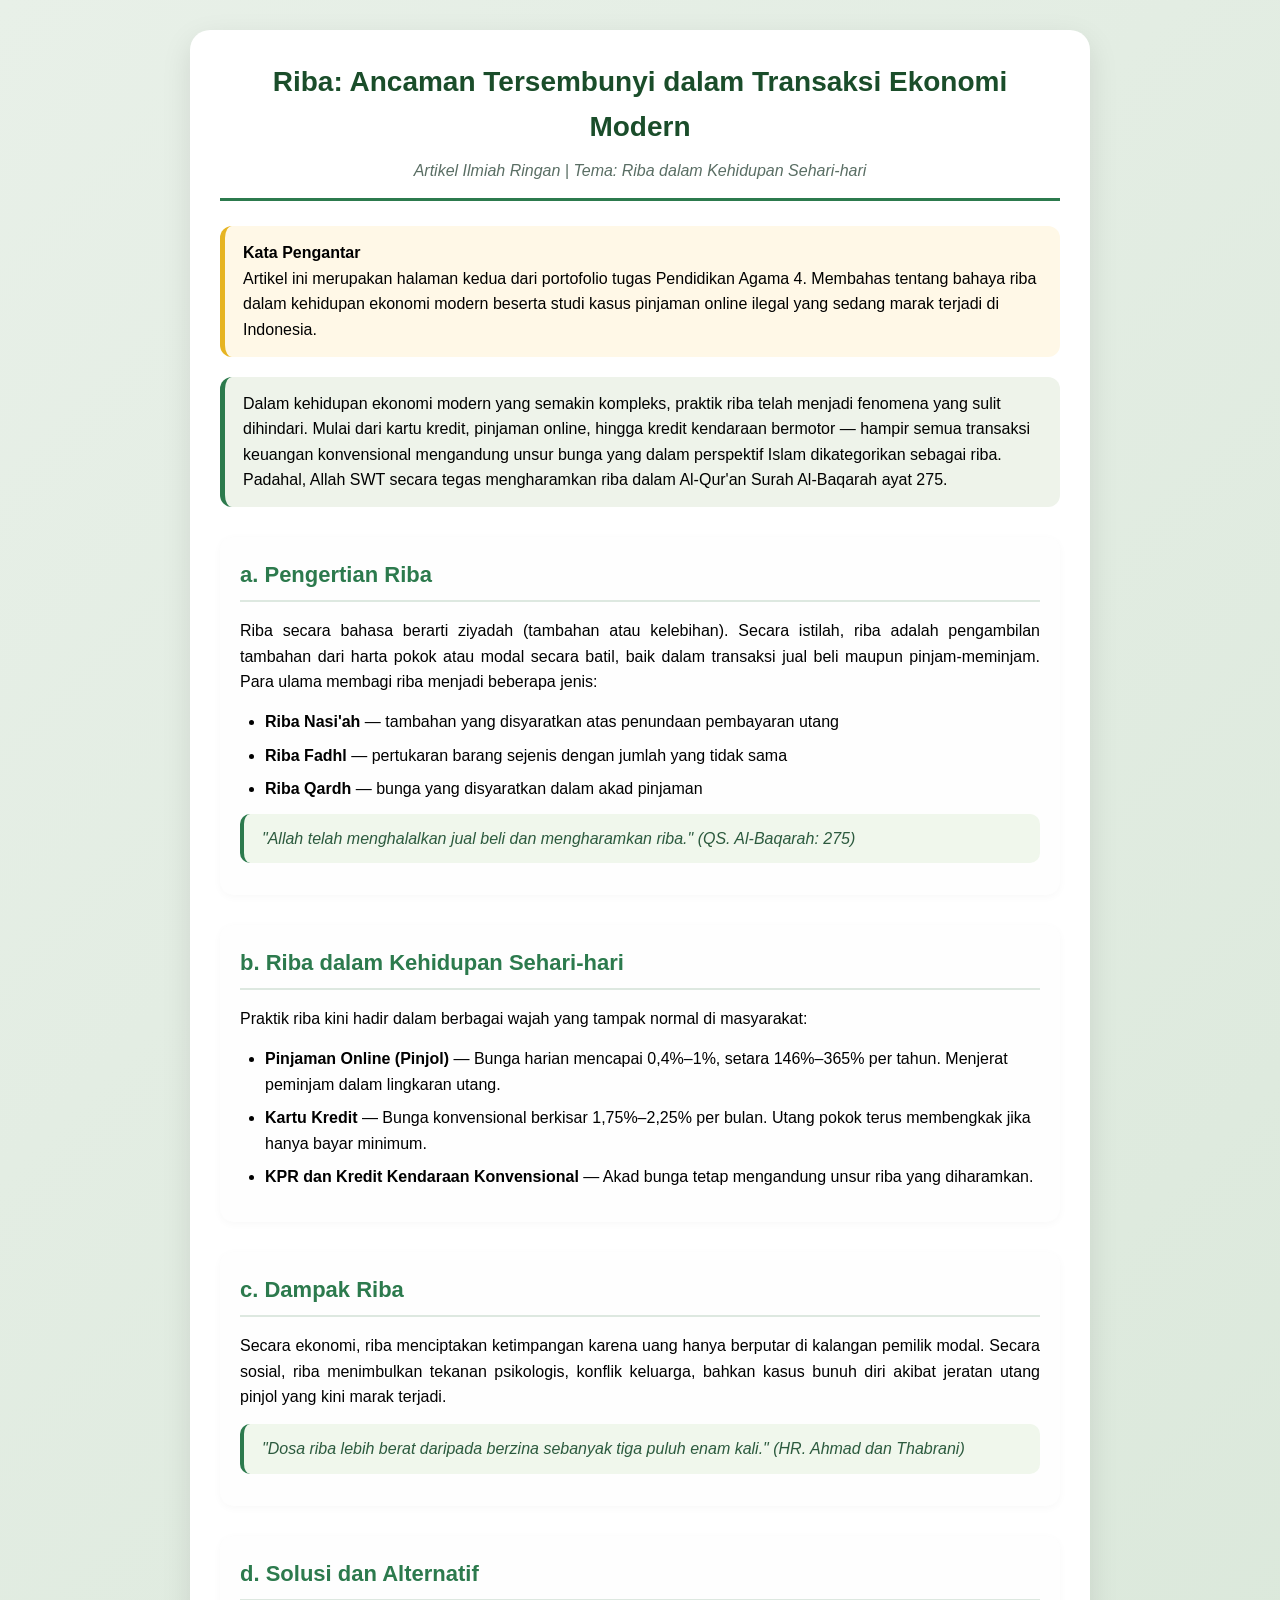
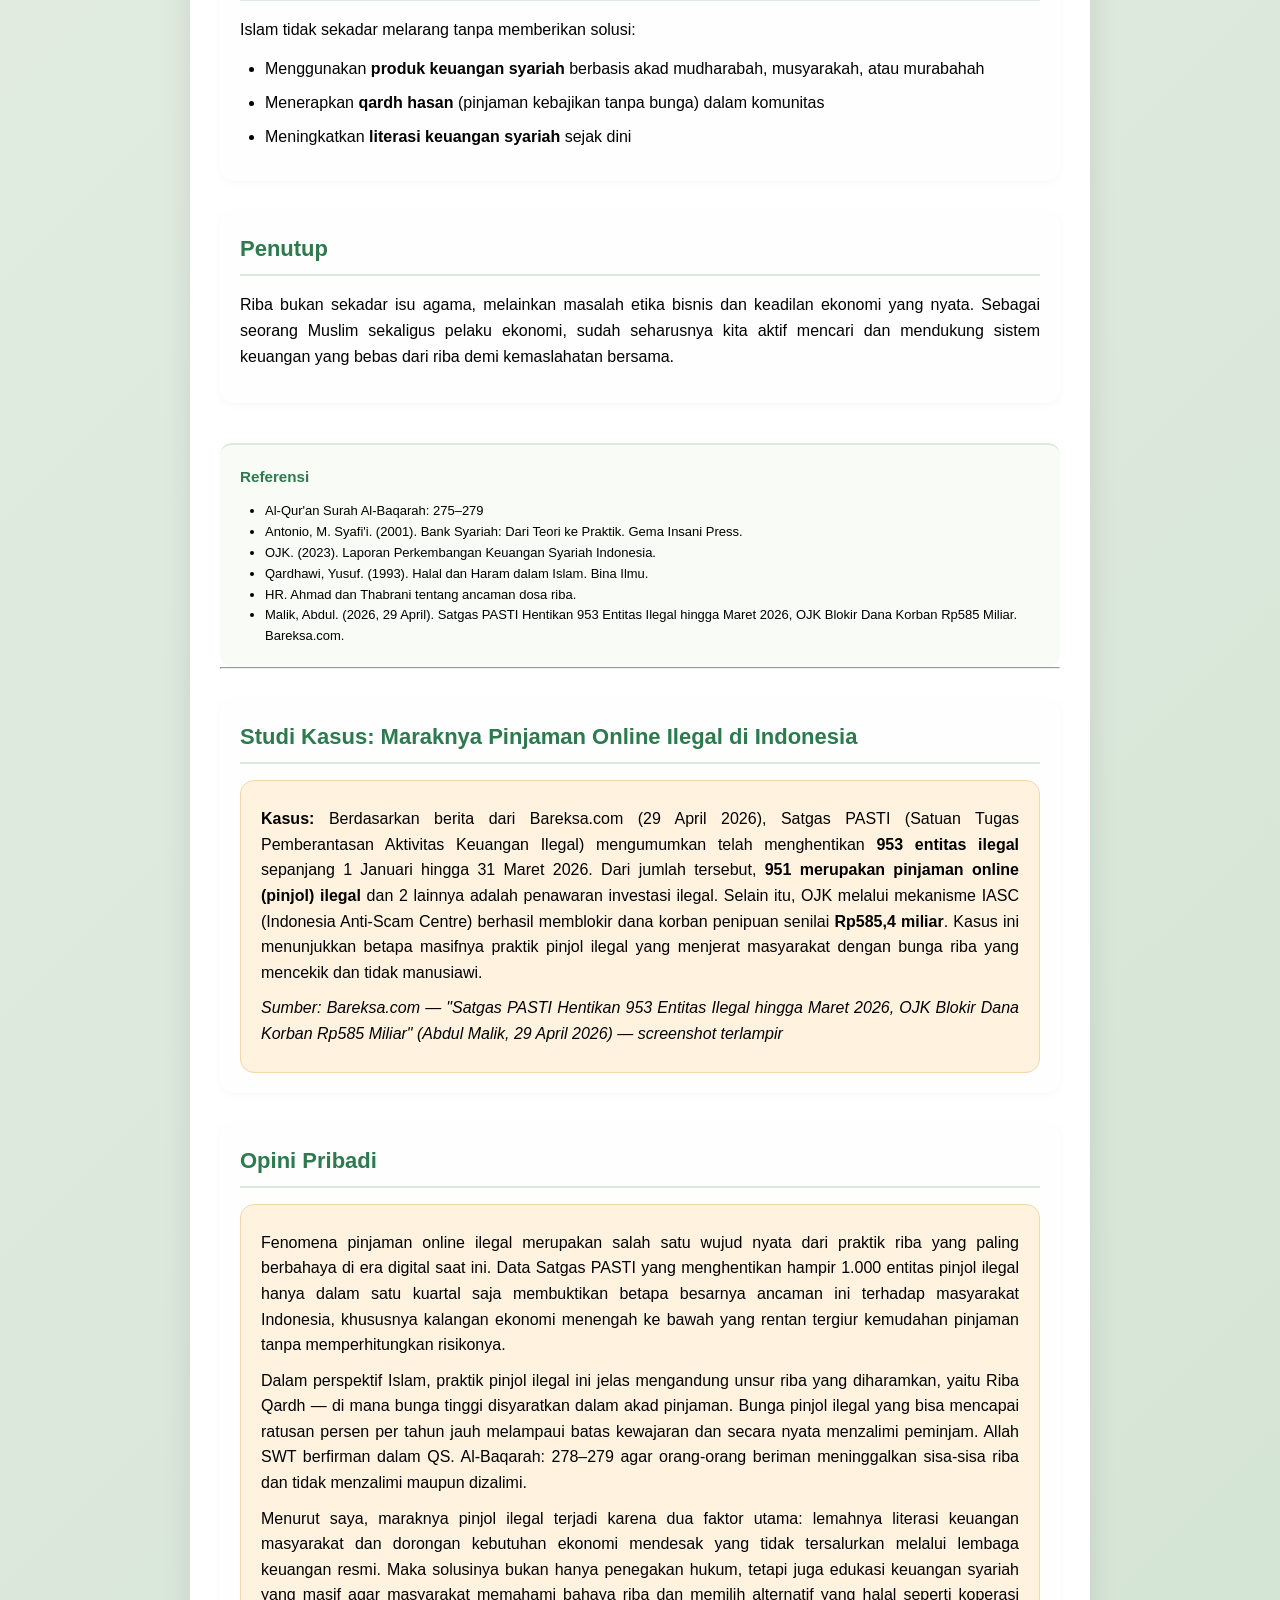
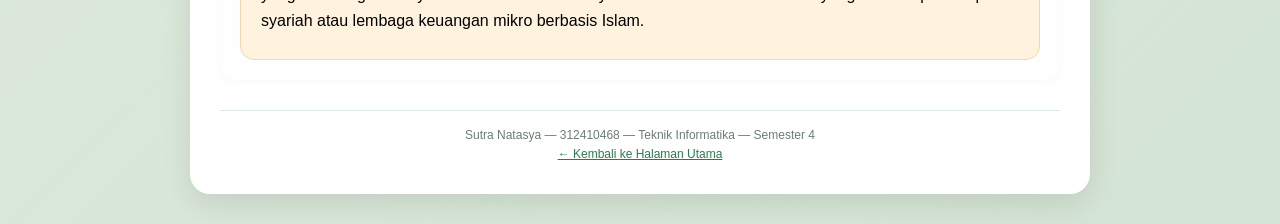
==== riba.html @ 4cab0255 "Update riba.html" ====
<!DOCTYPE html>
<html lang="id">
<head>
  <meta charset="UTF-8" />
  <meta name="viewport" content="width=device-width, initial-scale=1.0">
  <title>Artikel Riba - Sutra Natasya</title>
  <link rel="stylesheet" href="style.css" />
</head>
<body>
  <div class="container">

    <div class="judul">
      <h1>Riba: Ancaman Tersembunyi dalam Transaksi Ekonomi Modern</h1>
      <p>Artikel Ilmiah Ringan | Tema: Riba dalam Kehidupan Sehari-hari</p>
    </div>

    <div class="kata-pengantar">
      <p><strong>Kata Pengantar</strong><br />Artikel ini merupakan halaman kedua dari portofolio tugas Pendidikan Agama 4. Membahas tentang bahaya riba dalam kehidupan ekonomi modern beserta studi kasus pinjaman online ilegal yang sedang marak terjadi di Indonesia.</p>
    </div>

    <div class="pendahuluan">
      <p>Dalam kehidupan ekonomi modern yang semakin kompleks, praktik riba telah menjadi fenomena yang sulit dihindari. Mulai dari kartu kredit, pinjaman online, hingga kredit kendaraan bermotor — hampir semua transaksi keuangan konvensional mengandung unsur bunga yang dalam perspektif Islam dikategorikan sebagai riba. Padahal, Allah SWT secara tegas mengharamkan riba dalam Al-Qur'an Surah Al-Baqarah ayat 275.</p>
    </div>

    <div class="bab">
      <h2>a. Pengertian Riba</h2>
      <p>Riba secara bahasa berarti ziyadah (tambahan atau kelebihan). Secara istilah, riba adalah pengambilan tambahan dari harta pokok atau modal secara batil, baik dalam transaksi jual beli maupun pinjam-meminjam. Para ulama membagi riba menjadi beberapa jenis:</p>
      <ul>
        <li><strong>Riba Nasi'ah</strong> — tambahan yang disyaratkan atas penundaan pembayaran utang</li>
        <li><strong>Riba Fadhl</strong> — pertukaran barang sejenis dengan jumlah yang tidak sama</li>
        <li><strong>Riba Qardh</strong> — bunga yang disyaratkan dalam akad pinjaman</li>
      </ul>
      <div class="ayat">"Allah telah menghalalkan jual beli dan mengharamkan riba." (QS. Al-Baqarah: 275)</div>
    </div>

    <div class="bab">
      <h2>b. Riba dalam Kehidupan Sehari-hari</h2>
      <p>Praktik riba kini hadir dalam berbagai wajah yang tampak normal di masyarakat:</p>
      <ul>
        <li><strong>Pinjaman Online (Pinjol)</strong> — Bunga harian mencapai 0,4%–1%, setara 146%–365% per tahun. Menjerat peminjam dalam lingkaran utang.</li>
        <li><strong>Kartu Kredit</strong> — Bunga konvensional berkisar 1,75%–2,25% per bulan. Utang pokok terus membengkak jika hanya bayar minimum.</li>
        <li><strong>KPR dan Kredit Kendaraan Konvensional</strong> — Akad bunga tetap mengandung unsur riba yang diharamkan.</li>
      </ul>
    </div>

    <div class="bab">
      <h2>c. Dampak Riba</h2>
      <p>Secara ekonomi, riba menciptakan ketimpangan karena uang hanya berputar di kalangan pemilik modal. Secara sosial, riba menimbulkan tekanan psikologis, konflik keluarga, bahkan kasus bunuh diri akibat jeratan utang pinjol yang kini marak terjadi.</p>
      <div class="ayat">"Dosa riba lebih berat daripada berzina sebanyak tiga puluh enam kali." (HR. Ahmad dan Thabrani)</div>
    </div>

    <div class="bab">
      <h2>d. Solusi dan Alternatif</h2>
      <p>Islam tidak sekadar melarang tanpa memberikan solusi:</p>
      <ul>
        <li>Menggunakan <strong>produk keuangan syariah</strong> berbasis akad mudharabah, musyarakah, atau murabahah</li>
        <li>Menerapkan <strong>qardh hasan</strong> (pinjaman kebajikan tanpa bunga) dalam komunitas</li>
        <li>Meningkatkan <strong>literasi keuangan syariah</strong> sejak dini</li>
      </ul>
    </div>

    <div class="bab">
      <h2>Penutup</h2>
      <p>Riba bukan sekadar isu agama, melainkan masalah etika bisnis dan keadilan ekonomi yang nyata. Sebagai seorang Muslim sekaligus pelaku ekonomi, sudah seharusnya kita aktif mencari dan mendukung sistem keuangan yang bebas dari riba demi kemaslahatan bersama.</p>
    </div>

    <div class="daftar-pustaka">
      <h3>Referensi</h3>
      <ul>
        <li>Al-Qur'an Surah Al-Baqarah: 275–279</li>
        <li>Antonio, M. Syafi'i. (2001). Bank Syariah: Dari Teori ke Praktik. Gema Insani Press.</li>
        <li>OJK. (2023). Laporan Perkembangan Keuangan Syariah Indonesia.</li>
        <li>Qardhawi, Yusuf. (1993). Halal dan Haram dalam Islam. Bina Ilmu.</li>
        <li>HR. Ahmad dan Thabrani tentang ancaman dosa riba.</li>
        <li>Malik, Abdul. (2026, 29 April). Satgas PASTI Hentikan 953 Entitas Ilegal hingga Maret 2026, OJK Blokir Dana Korban Rp585 Miliar. Bareksa.com.</li>
      </ul>
    </div>

    <hr>

    <div class="bab">
      <h2>Studi Kasus: Maraknya Pinjaman Online Ilegal di Indonesia</h2>
      <div class="pengalaman">
        <p><strong>Kasus:</strong> Berdasarkan berita dari Bareksa.com (29 April 2026), Satgas PASTI (Satuan Tugas Pemberantasan Aktivitas Keuangan Ilegal) mengumumkan telah menghentikan <strong>953 entitas ilegal</strong> sepanjang 1 Januari hingga 31 Maret 2026. Dari jumlah tersebut, <strong>951 merupakan pinjaman online (pinjol) ilegal</strong> dan 2 lainnya adalah penawaran investasi ilegal. Selain itu, OJK melalui mekanisme IASC (Indonesia Anti-Scam Centre) berhasil memblokir dana korban penipuan senilai <strong>Rp585,4 miliar</strong>. Kasus ini menunjukkan betapa masifnya praktik pinjol ilegal yang menjerat masyarakat dengan bunga riba yang mencekik dan tidak manusiawi.</p>
        <p><em>Sumber: Bareksa.com — "Satgas PASTI Hentikan 953 Entitas Ilegal hingga Maret 2026, OJK Blokir Dana Korban Rp585 Miliar" (Abdul Malik, 29 April 2026) — screenshot terlampir</em></p>
      </div>
    </div>

    <div class="bab">
      <h2>Opini Pribadi</h2>
      <div class="pengalaman">
        <p>Fenomena pinjaman online ilegal merupakan salah satu wujud nyata dari praktik riba yang paling berbahaya di era digital saat ini. Data Satgas PASTI yang menghentikan hampir 1.000 entitas pinjol ilegal hanya dalam satu kuartal saja membuktikan betapa besarnya ancaman ini terhadap masyarakat Indonesia, khususnya kalangan ekonomi menengah ke bawah yang rentan tergiur kemudahan pinjaman tanpa memperhitungkan risikonya.</p>
        <p>Dalam perspektif Islam, praktik pinjol ilegal ini jelas mengandung unsur riba yang diharamkan, yaitu Riba Qardh — di mana bunga tinggi disyaratkan dalam akad pinjaman. Bunga pinjol ilegal yang bisa mencapai ratusan persen per tahun jauh melampaui batas kewajaran dan secara nyata menzalimi peminjam. Allah SWT berfirman dalam QS. Al-Baqarah: 278–279 agar orang-orang beriman meninggalkan sisa-sisa riba dan tidak menzalimi maupun dizalimi.</p>
        <p>Menurut saya, maraknya pinjol ilegal terjadi karena dua faktor utama: lemahnya literasi keuangan masyarakat dan dorongan kebutuhan ekonomi mendesak yang tidak tersalurkan melalui lembaga keuangan resmi. Maka solusinya bukan hanya penegakan hukum, tetapi juga edukasi keuangan syariah yang masif agar masyarakat memahami bahaya riba dan memilih alternatif yang halal seperti koperasi syariah atau lembaga keuangan mikro berbasis Islam.</p>
      </div>
    </div>

    <div class="footer">
      <p>Sutra Natasya — 312410468 — Teknik Informatika — Semester 4</p>
      <p><a href="index.html" style="color:#2c7a4d;">← Kembali ke Halaman Utama</a></p>
    </div>

  </div>
</body>
</html>
---- style.css ----
* {
  margin: 0;
  padding: 0;
  box-sizing: border-box;
}

body {
  font-family: 'Segoe UI', Tahoma, Geneva, Verdana, sans-serif;
  background: linear-gradient(135deg, #e8f0e8 0%, #d4e4d4 100%);
  padding: 30px 20px;
  line-height: 1.6;
}

.container {
  max-width: 900px;
  margin: auto;
  background: white;
  padding: 30px;
  border-radius: 20px;
  box-shadow: 0 10px 30px rgba(0, 0, 0, 0.1);
}

.header {
  display: flex;
  align-items: center;
  gap: 25px;
  background: linear-gradient(135deg, #2c7a4d 0%, #1a4d2a 100%);
  padding: 20px;
  border-radius: 16px;
  margin-bottom: 30px;
  color: white;
}

.foto-area img {
  width: 100px;
  height: 100px;
  object-fit: cover;
  border-radius: 50%;
  border: 3px solid white;
  box-shadow: 0 4px 10px rgba(0, 0, 0, 0.2);
}

.biodata-area h2 {
  color: white;
  font-size: 1.6rem;
  margin-bottom: 8px;
}

.biodata-area p {
  color: #d4ecd4;
  margin: 5px 0;
}

.judul {
  text-align: center;
  margin-bottom: 25px;
  padding-bottom: 15px;
  border-bottom: 3px solid #2c7a4d;
}

.judul h1 {
  color: #1a4d2a;
  font-size: 28px;
  margin-bottom: 8px;
}

.judul p {
  color: #5a6e64;
  font-style: italic;
}

.kata-pengantar {
  background: #fff8e7;
  padding: 14px 18px;
  border-radius: 12px;
  margin-bottom: 20px;
  border-left: 5px solid #e6b422;
}

.pendahuluan {
  background: #eef3ea;
  padding: 14px 18px;
  border-radius: 12px;
  margin-bottom: 25px;
  border-left: 5px solid #2c7a4d;
}

.bab {
  margin-top: 30px;
  background: #fefefe;
  padding: 20px;
  border-radius: 14px;
  box-shadow: 0 2px 8px rgba(0, 0, 0, 0.03);
  transition: transform 0.2s;
}

.bab:hover {
  transform: translateX(5px);
}

.bab h2 {
  color: #2c7a4d;
  border-bottom: 2px solid #dde8e0;
  padding-bottom: 8px;
  margin-bottom: 16px;
  font-size: 22px;
}

.bab p {
  margin: 14px 0;
  text-align: justify;
}

.bab ul {
  margin-left: 25px;
  margin-bottom: 12px;
}

.bab li {
  margin: 8px 0;
}

.ayat {
  background: #f0f7ec;
  padding: 12px 18px;
  border-radius: 10px;
  margin: 12px 0;
  font-style: italic;
  color: #2c5a3e;
  border-left: 4px solid #2c7a4d;
}

.pengalaman {
  background: #fff3e0;
  padding: 15px 20px;
  border-radius: 14px;
  margin-top: 16px;
  border: 1px solid #f0d8a8;
}

.pengalaman p {
  margin: 10px 0;
}

.daftar-pustaka {
  margin-top: 40px;
  padding-top: 20px;
  border-top: 2px solid #dde8e0;
  font-size: 13px;
  background: #f9fbf7;
  padding: 20px;
  border-radius: 12px;
}

.daftar-pustaka h3 {
  color: #2c7a4d;
  margin-bottom: 12px;
}

.daftar-pustaka ul {
  margin-left: 25px;
}

.footer {
  text-align: center;
  margin-top: 30px;
  padding-top: 15px;
  border-top: 1px solid #e0e8e4;
  font-size: 12px;
  color: #6a7e74;
}

@media (max-width: 600px) {
  .container {
    padding: 18px;
  }
  .header {
    flex-direction: column;
    text-align: center;
  }
  .judul h1 {
    font-size: 22px;
  }
  .bab h2 {
    font-size: 18px;
  }
}
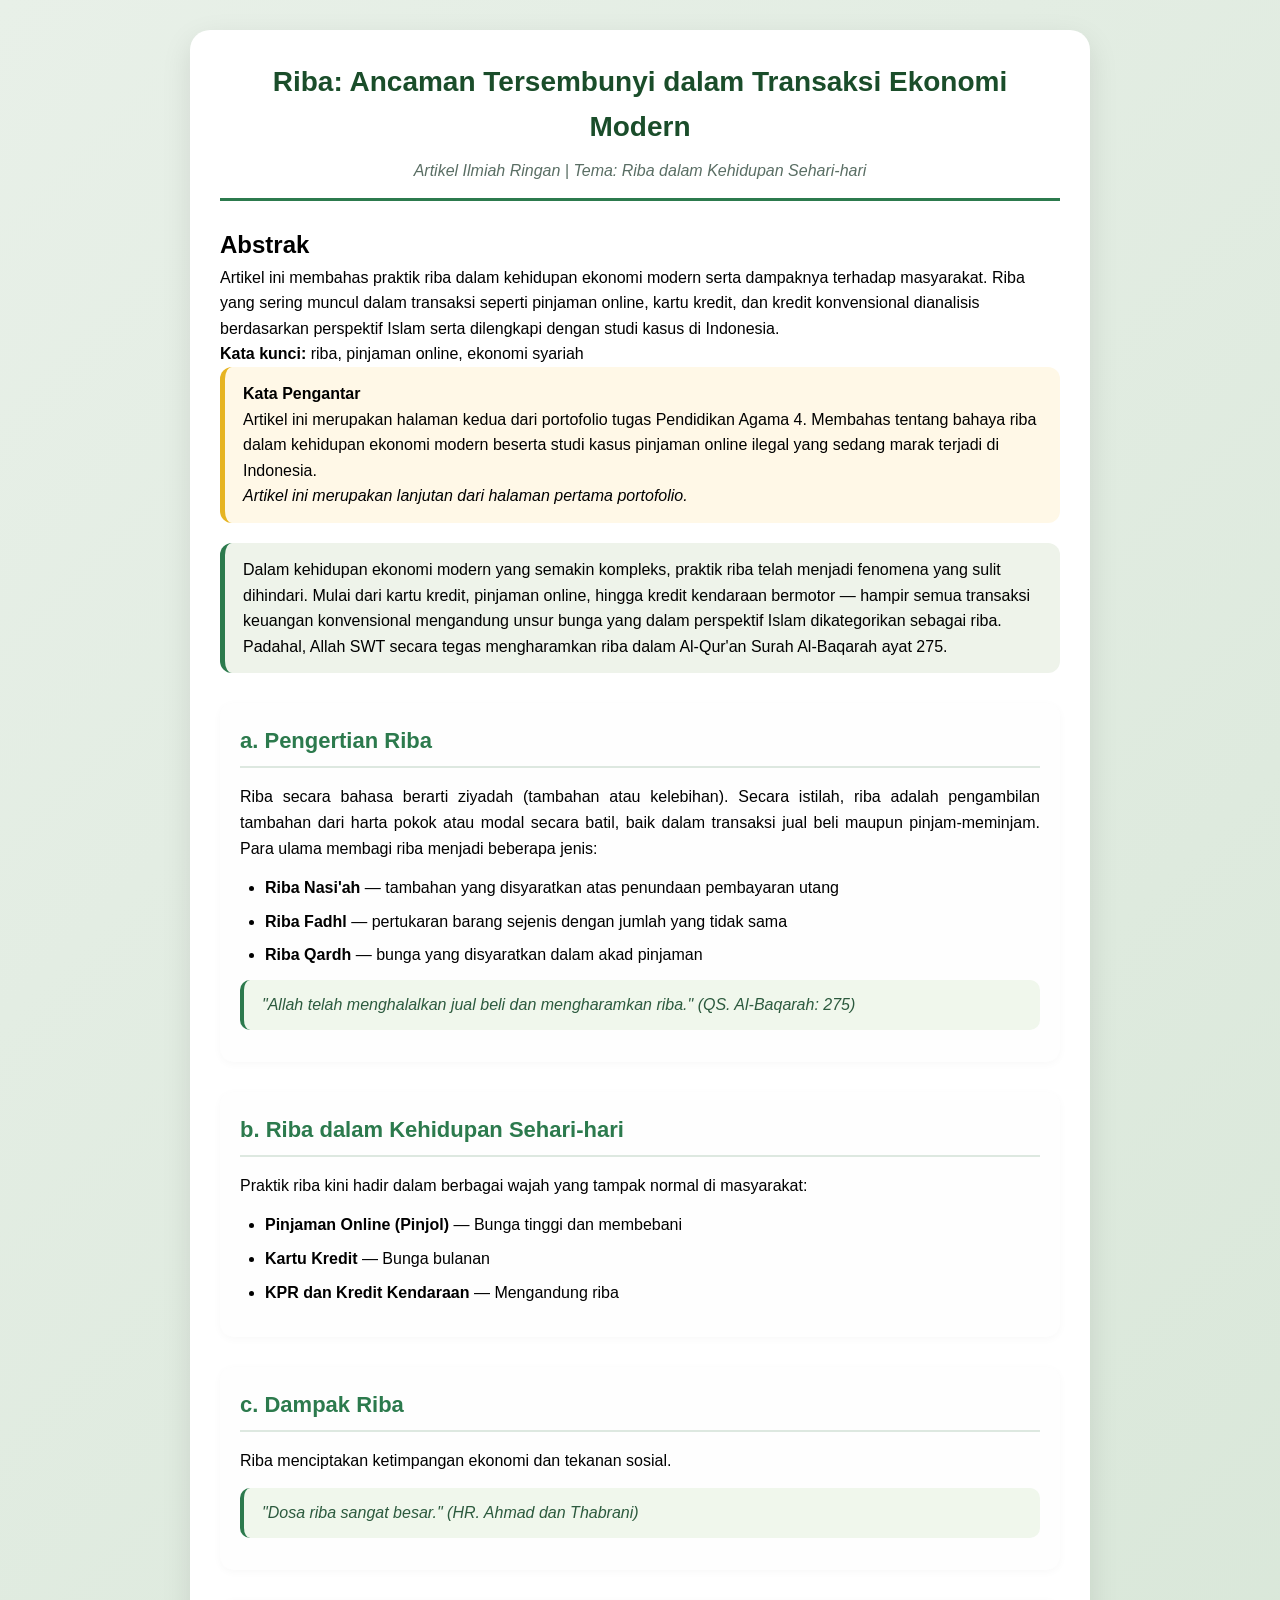
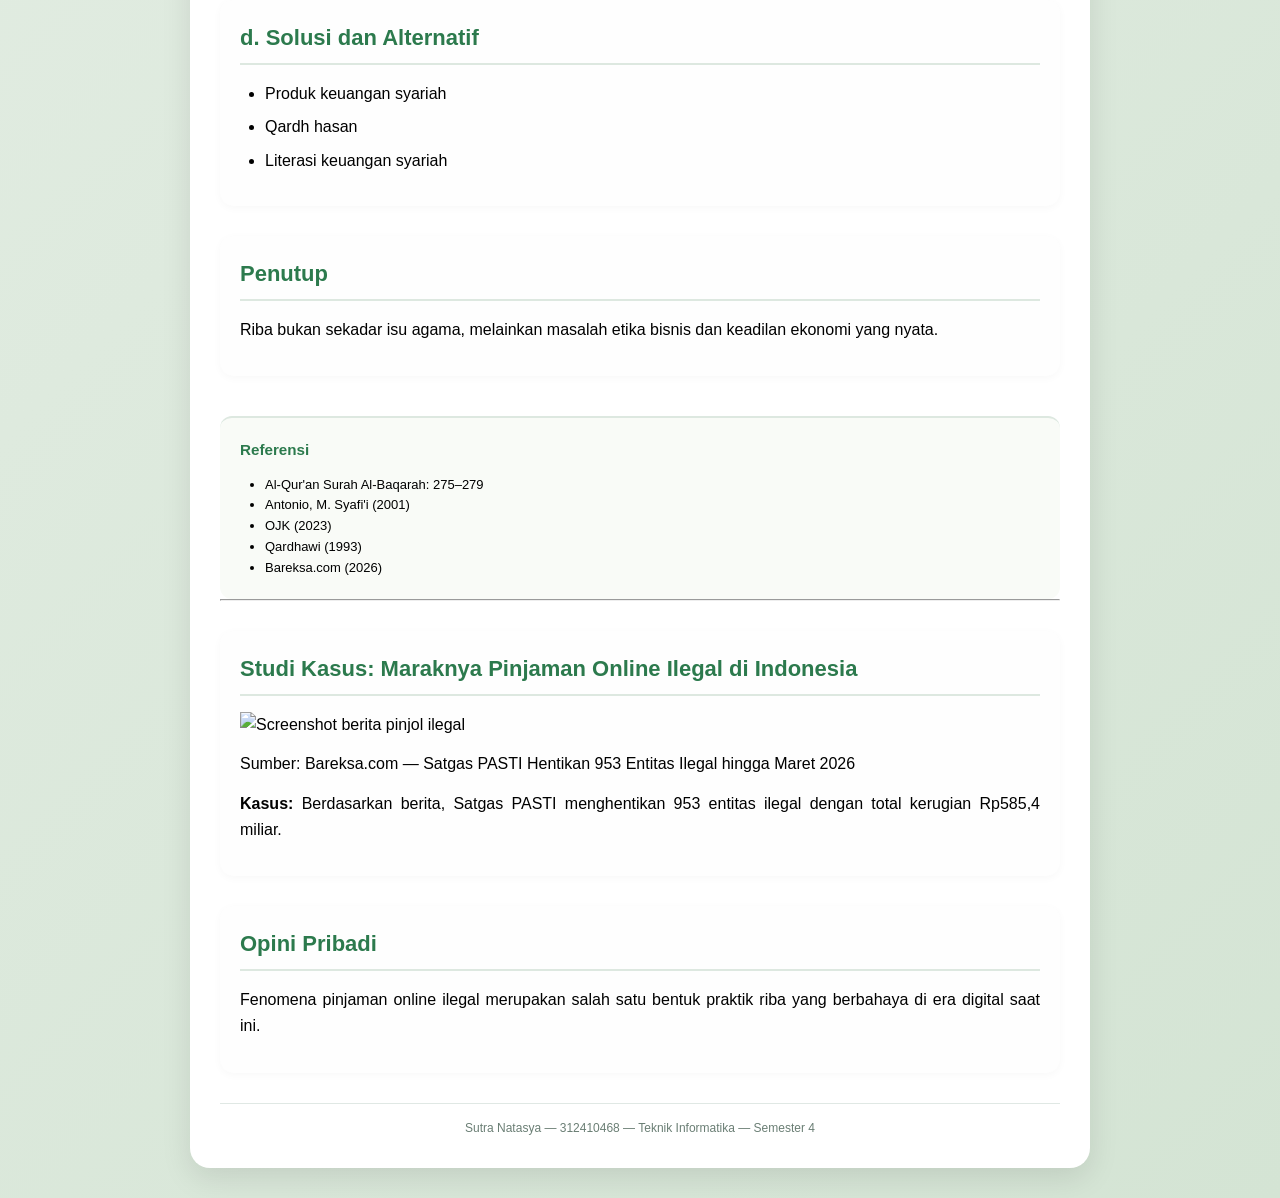
==== commit 9c144d57: "Update riba.html" ====
--- a/riba.html
+++ b/riba.html
@@ -6,22 +6,40 @@
   <title>Artikel Riba - Sutra Natasya</title>
   <link rel="stylesheet" href="style.css" />
 </head>
+
 <body>
   <div class="container">
 
+    <!-- JUDUL -->
     <div class="judul">
       <h1>Riba: Ancaman Tersembunyi dalam Transaksi Ekonomi Modern</h1>
       <p>Artikel Ilmiah Ringan | Tema: Riba dalam Kehidupan Sehari-hari</p>
     </div>
 
-    <div class="kata-pengantar">
-      <p><strong>Kata Pengantar</strong><br />Artikel ini merupakan halaman kedua dari portofolio tugas Pendidikan Agama 4. Membahas tentang bahaya riba dalam kehidupan ekonomi modern beserta studi kasus pinjaman online ilegal yang sedang marak terjadi di Indonesia.</p>
+    <!-- ABSTRAK -->
+    <div class="abstrak">
+      <h2>Abstrak</h2>
+      <p>
+        Artikel ini membahas praktik riba dalam kehidupan ekonomi modern serta dampaknya terhadap masyarakat. 
+        Riba yang sering muncul dalam transaksi seperti pinjaman online, kartu kredit, dan kredit konvensional 
+        dianalisis berdasarkan perspektif Islam serta dilengkapi dengan studi kasus di Indonesia.
+      </p>
+      <p><strong>Kata kunci:</strong> riba, pinjaman online, ekonomi syariah</p>
     </div>
 
+    <!-- KATA PENGANTAR -->
+    <div class="kata-pengantar">
+      <p><strong>Kata Pengantar</strong><br />
+      Artikel ini merupakan halaman kedua dari portofolio tugas Pendidikan Agama 4. Membahas tentang bahaya riba dalam kehidupan ekonomi modern beserta studi kasus pinjaman online ilegal yang sedang marak terjadi di Indonesia.</p>
+      <p><em>Artikel ini merupakan lanjutan dari halaman pertama portofolio.</em></p>
+    </div>
+
+    <!-- PENDAHULUAN -->
     <div class="pendahuluan">
       <p>Dalam kehidupan ekonomi modern yang semakin kompleks, praktik riba telah menjadi fenomena yang sulit dihindari. Mulai dari kartu kredit, pinjaman online, hingga kredit kendaraan bermotor — hampir semua transaksi keuangan konvensional mengandung unsur bunga yang dalam perspektif Islam dikategorikan sebagai riba. Padahal, Allah SWT secara tegas mengharamkan riba dalam Al-Qur'an Surah Al-Baqarah ayat 275.</p>
     </div>
 
+    <!-- BAB -->
     <div class="bab">
       <h2>a. Pengertian Riba</h2>
       <p>Riba secara bahasa berarti ziyadah (tambahan atau kelebihan). Secara istilah, riba adalah pengambilan tambahan dari harta pokok atau modal secara batil, baik dalam transaksi jual beli maupun pinjam-meminjam. Para ulama membagi riba menjadi beberapa jenis:</p>
@@ -37,67 +55,71 @@
       <h2>b. Riba dalam Kehidupan Sehari-hari</h2>
       <p>Praktik riba kini hadir dalam berbagai wajah yang tampak normal di masyarakat:</p>
       <ul>
-        <li><strong>Pinjaman Online (Pinjol)</strong> — Bunga harian mencapai 0,4%–1%, setara 146%–365% per tahun. Menjerat peminjam dalam lingkaran utang.</li>
-        <li><strong>Kartu Kredit</strong> — Bunga konvensional berkisar 1,75%–2,25% per bulan. Utang pokok terus membengkak jika hanya bayar minimum.</li>
-        <li><strong>KPR dan Kredit Kendaraan Konvensional</strong> — Akad bunga tetap mengandung unsur riba yang diharamkan.</li>
+        <li><strong>Pinjaman Online (Pinjol)</strong> — Bunga tinggi dan membebani</li>
+        <li><strong>Kartu Kredit</strong> — Bunga bulanan</li>
+        <li><strong>KPR dan Kredit Kendaraan</strong> — Mengandung riba</li>
       </ul>
     </div>
 
     <div class="bab">
       <h2>c. Dampak Riba</h2>
-      <p>Secara ekonomi, riba menciptakan ketimpangan karena uang hanya berputar di kalangan pemilik modal. Secara sosial, riba menimbulkan tekanan psikologis, konflik keluarga, bahkan kasus bunuh diri akibat jeratan utang pinjol yang kini marak terjadi.</p>
-      <div class="ayat">"Dosa riba lebih berat daripada berzina sebanyak tiga puluh enam kali." (HR. Ahmad dan Thabrani)</div>
+      <p>Riba menciptakan ketimpangan ekonomi dan tekanan sosial.</p>
+      <div class="ayat">"Dosa riba sangat besar." (HR. Ahmad dan Thabrani)</div>
     </div>
 
     <div class="bab">
       <h2>d. Solusi dan Alternatif</h2>
-      <p>Islam tidak sekadar melarang tanpa memberikan solusi:</p>
       <ul>
-        <li>Menggunakan <strong>produk keuangan syariah</strong> berbasis akad mudharabah, musyarakah, atau murabahah</li>
-        <li>Menerapkan <strong>qardh hasan</strong> (pinjaman kebajikan tanpa bunga) dalam komunitas</li>
-        <li>Meningkatkan <strong>literasi keuangan syariah</strong> sejak dini</li>
+        <li>Produk keuangan syariah</li>
+        <li>Qardh hasan</li>
+        <li>Literasi keuangan syariah</li>
       </ul>
     </div>
 
+    <!-- PENUTUP -->
     <div class="bab">
       <h2>Penutup</h2>
-      <p>Riba bukan sekadar isu agama, melainkan masalah etika bisnis dan keadilan ekonomi yang nyata. Sebagai seorang Muslim sekaligus pelaku ekonomi, sudah seharusnya kita aktif mencari dan mendukung sistem keuangan yang bebas dari riba demi kemaslahatan bersama.</p>
+      <p>Riba bukan sekadar isu agama, melainkan masalah etika bisnis dan keadilan ekonomi yang nyata.</p>
     </div>
 
+    <!-- REFERENSI -->
     <div class="daftar-pustaka">
       <h3>Referensi</h3>
       <ul>
         <li>Al-Qur'an Surah Al-Baqarah: 275–279</li>
-        <li>Antonio, M. Syafi'i. (2001). Bank Syariah: Dari Teori ke Praktik. Gema Insani Press.</li>
-        <li>OJK. (2023). Laporan Perkembangan Keuangan Syariah Indonesia.</li>
-        <li>Qardhawi, Yusuf. (1993). Halal dan Haram dalam Islam. Bina Ilmu.</li>
-        <li>HR. Ahmad dan Thabrani tentang ancaman dosa riba.</li>
-        <li>Malik, Abdul. (2026, 29 April). Satgas PASTI Hentikan 953 Entitas Ilegal hingga Maret 2026, OJK Blokir Dana Korban Rp585 Miliar. Bareksa.com.</li>
+        <li>Antonio, M. Syafi'i (2001)</li>
+        <li>OJK (2023)</li>
+        <li>Qardhawi (1993)</li>
+        <li>Bareksa.com (2026)</li>
       </ul>
     </div>
 
     <hr>
 
+    <!-- STUDI KASUS -->
     <div class="bab">
       <h2>Studi Kasus: Maraknya Pinjaman Online Ilegal di Indonesia</h2>
-      <div class="pengalaman">
-        <p><strong>Kasus:</strong> Berdasarkan berita dari Bareksa.com (29 April 2026), Satgas PASTI (Satuan Tugas Pemberantasan Aktivitas Keuangan Ilegal) mengumumkan telah menghentikan <strong>953 entitas ilegal</strong> sepanjang 1 Januari hingga 31 Maret 2026. Dari jumlah tersebut, <strong>951 merupakan pinjaman online (pinjol) ilegal</strong> dan 2 lainnya adalah penawaran investasi ilegal. Selain itu, OJK melalui mekanisme IASC (Indonesia Anti-Scam Centre) berhasil memblokir dana korban penipuan senilai <strong>Rp585,4 miliar</strong>. Kasus ini menunjukkan betapa masifnya praktik pinjol ilegal yang menjerat masyarakat dengan bunga riba yang mencekik dan tidak manusiawi.</p>
-        <p><em>Sumber: Bareksa.com — "Satgas PASTI Hentikan 953 Entitas Ilegal hingga Maret 2026, OJK Blokir Dana Korban Rp585 Miliar" (Abdul Malik, 29 April 2026) — screenshot terlampir</em></p>
+
+      <!-- GAMBAR SCREENSHOT -->
+      <div class="gambar">
+        <img src="img/pinjol.png" alt="Screenshot berita pinjol ilegal">
+        <p class="caption">
+          Sumber: Bareksa.com — Satgas PASTI Hentikan 953 Entitas Ilegal hingga Maret 2026
+        </p>
       </div>
+
+      <p><strong>Kasus:</strong> Berdasarkan berita, Satgas PASTI menghentikan 953 entitas ilegal dengan total kerugian Rp585,4 miliar.</p>
     </div>
 
+    <!-- OPINI -->
     <div class="bab">
       <h2>Opini Pribadi</h2>
-      <div class="pengalaman">
-        <p>Fenomena pinjaman online ilegal merupakan salah satu wujud nyata dari praktik riba yang paling berbahaya di era digital saat ini. Data Satgas PASTI yang menghentikan hampir 1.000 entitas pinjol ilegal hanya dalam satu kuartal saja membuktikan betapa besarnya ancaman ini terhadap masyarakat Indonesia, khususnya kalangan ekonomi menengah ke bawah yang rentan tergiur kemudahan pinjaman tanpa memperhitungkan risikonya.</p>
-        <p>Dalam perspektif Islam, praktik pinjol ilegal ini jelas mengandung unsur riba yang diharamkan, yaitu Riba Qardh — di mana bunga tinggi disyaratkan dalam akad pinjaman. Bunga pinjol ilegal yang bisa mencapai ratusan persen per tahun jauh melampaui batas kewajaran dan secara nyata menzalimi peminjam. Allah SWT berfirman dalam QS. Al-Baqarah: 278–279 agar orang-orang beriman meninggalkan sisa-sisa riba dan tidak menzalimi maupun dizalimi.</p>
-        <p>Menurut saya, maraknya pinjol ilegal terjadi karena dua faktor utama: lemahnya literasi keuangan masyarakat dan dorongan kebutuhan ekonomi mendesak yang tidak tersalurkan melalui lembaga keuangan resmi. Maka solusinya bukan hanya penegakan hukum, tetapi juga edukasi keuangan syariah yang masif agar masyarakat memahami bahaya riba dan memilih alternatif yang halal seperti koperasi syariah atau lembaga keuangan mikro berbasis Islam.</p>
-      </div>
+      <p>Fenomena pinjaman online ilegal merupakan salah satu bentuk praktik riba yang berbahaya di era digital saat ini.</p>
     </div>
 
+    <!-- FOOTER -->
     <div class="footer">
       <p>Sutra Natasya — 312410468 — Teknik Informatika — Semester 4</p>
-      <p><a href="index.html" style="color:#2c7a4d;">← Kembali ke Halaman Utama</a></p>
     </div>
 
   </div>
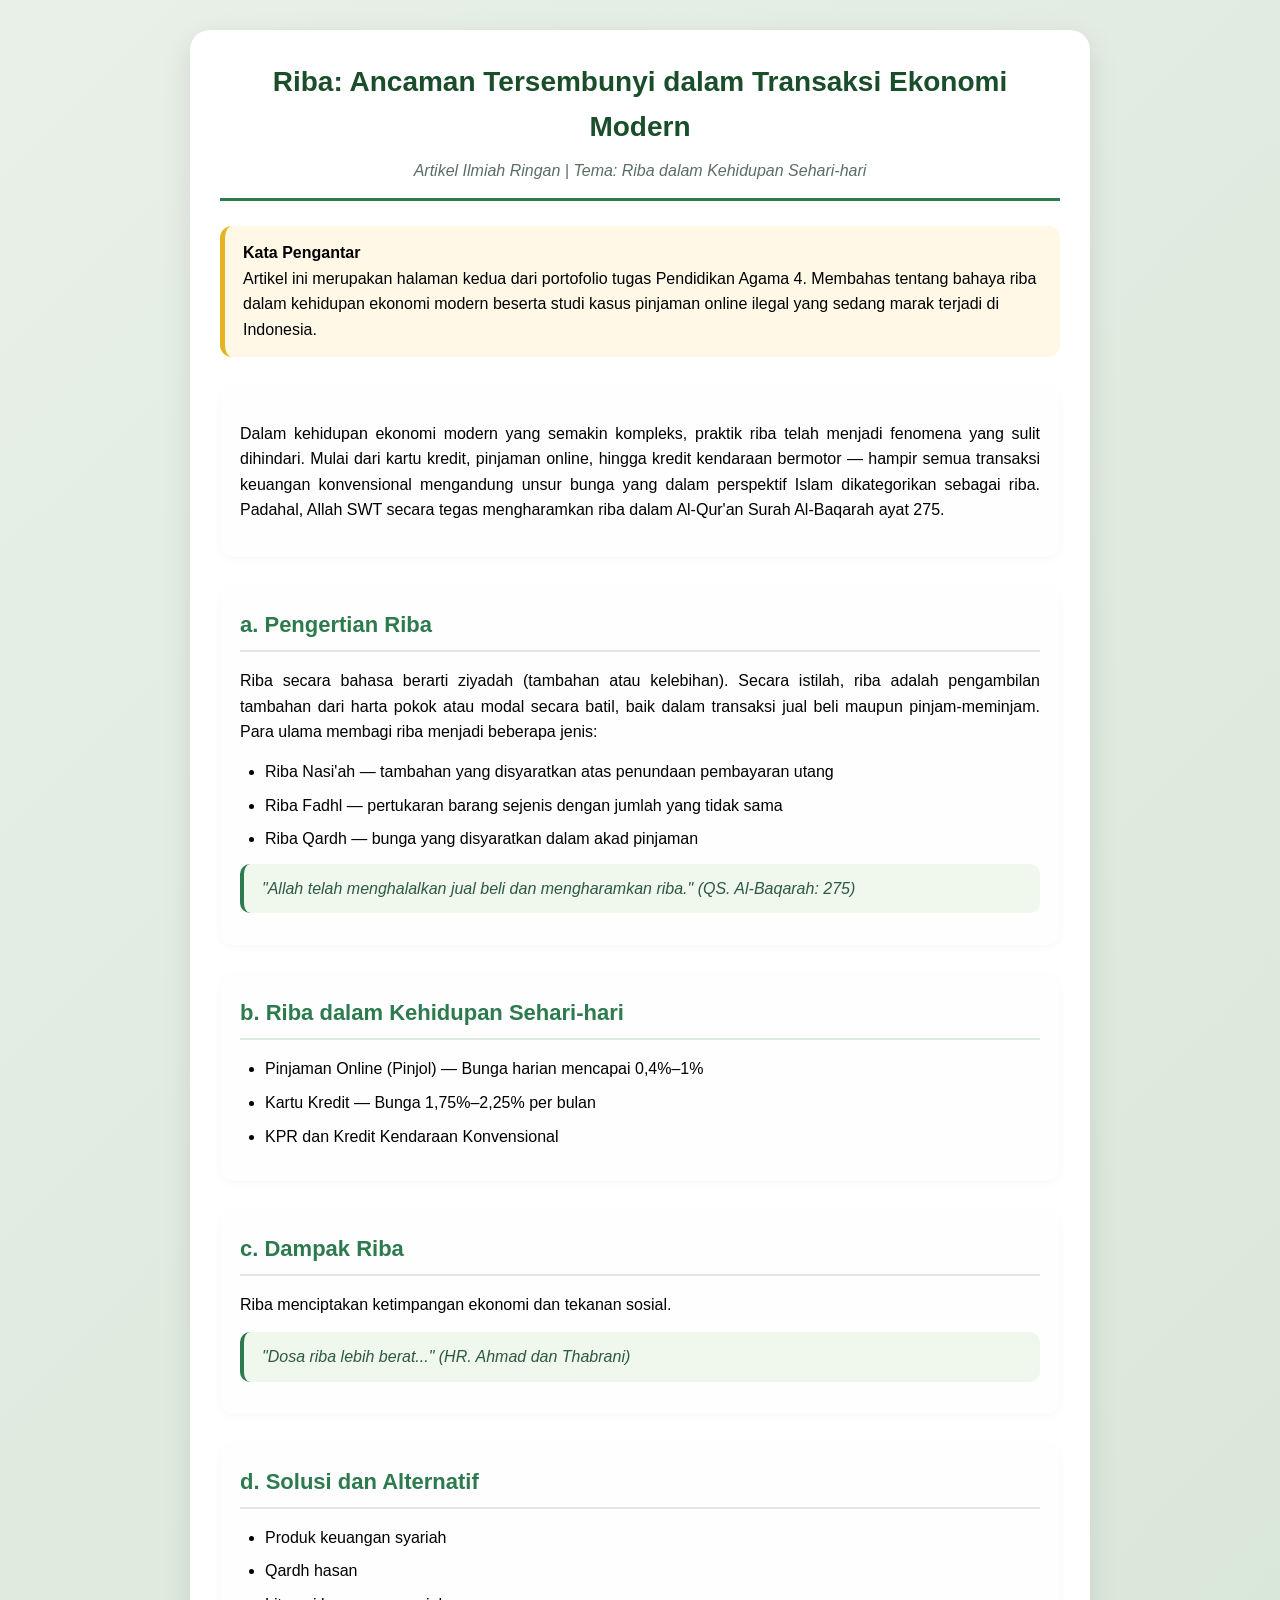
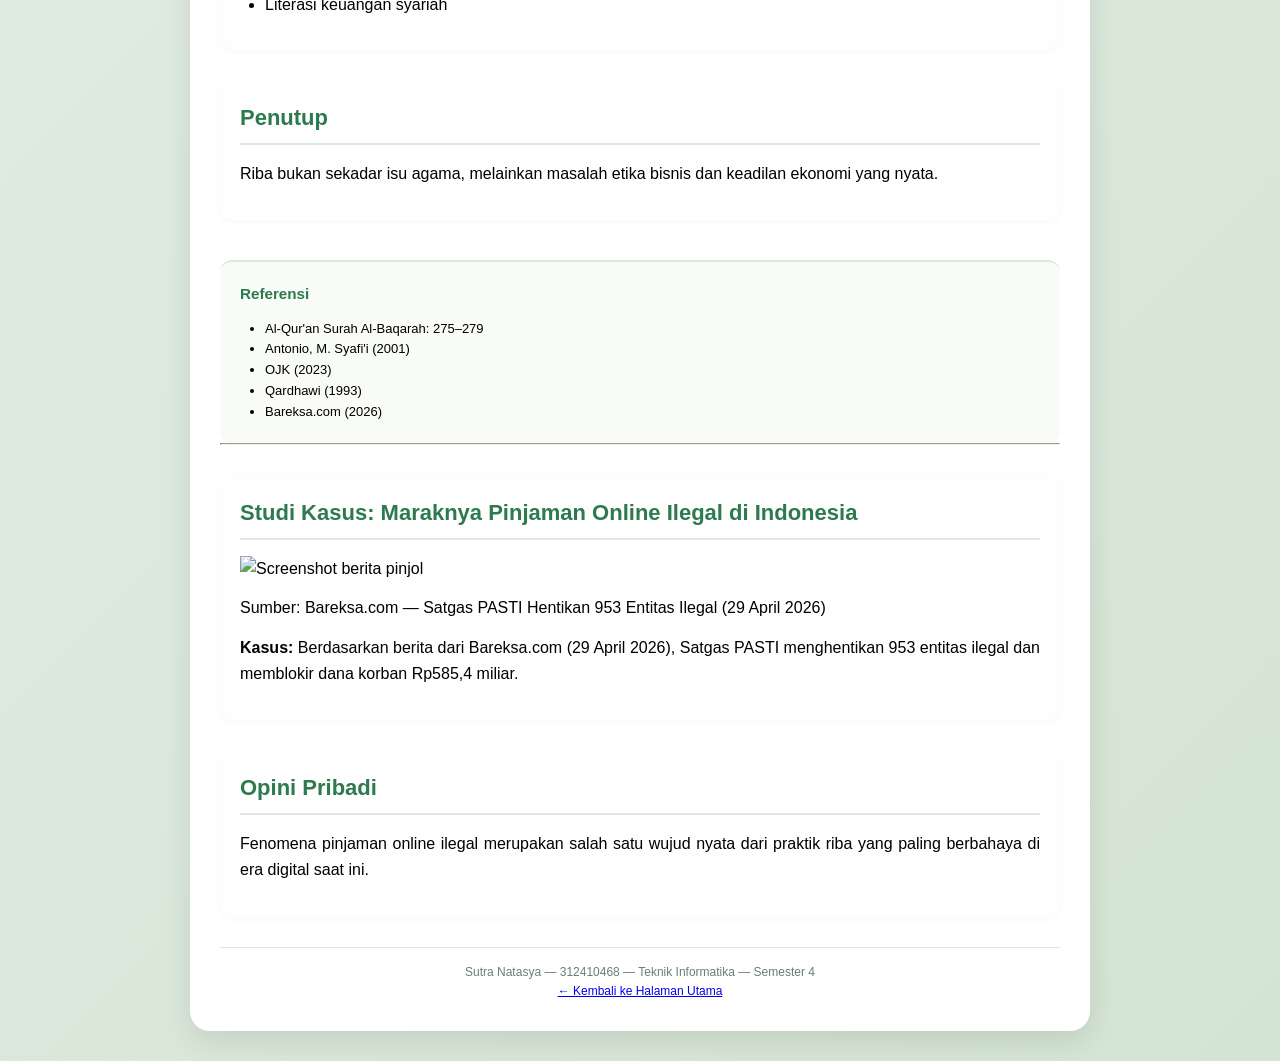
==== commit 5043ae4f: "Update riba.html" ====
--- a/riba.html
+++ b/riba.html
@@ -1,127 +1,113 @@
 <!DOCTYPE html>
 <html lang="id">
 <head>
-  <meta charset="UTF-8" />
+  <meta charset="UTF-8">
   <meta name="viewport" content="width=device-width, initial-scale=1.0">
   <title>Artikel Riba - Sutra Natasya</title>
-  <link rel="stylesheet" href="style.css" />
+  <link rel="stylesheet" href="style.css">
 </head>
 
 <body>
-  <div class="container">
+<div class="container">
 
-    <!-- JUDUL -->
-    <div class="judul">
-      <h1>Riba: Ancaman Tersembunyi dalam Transaksi Ekonomi Modern</h1>
-      <p>Artikel Ilmiah Ringan | Tema: Riba dalam Kehidupan Sehari-hari</p>
+  <!-- JUDUL -->
+  <div class="judul">
+    <h1>Riba: Ancaman Tersembunyi dalam Transaksi Ekonomi Modern</h1>
+    <p>Artikel Ilmiah Ringan | Tema: Riba dalam Kehidupan Sehari-hari</p>
+  </div>
+
+  <!-- KATA PENGANTAR -->
+  <div class="kata-pengantar">
+    <p><strong>Kata Pengantar</strong><br>
+    Artikel ini merupakan halaman kedua dari portofolio tugas Pendidikan Agama 4. Membahas tentang bahaya riba dalam kehidupan ekonomi modern beserta studi kasus pinjaman online ilegal yang sedang marak terjadi di Indonesia.</p>
+  </div>
+
+  <!-- ISI -->
+  <div class="bab">
+    <p>Dalam kehidupan ekonomi modern yang semakin kompleks, praktik riba telah menjadi fenomena yang sulit dihindari. Mulai dari kartu kredit, pinjaman online, hingga kredit kendaraan bermotor — hampir semua transaksi keuangan konvensional mengandung unsur bunga yang dalam perspektif Islam dikategorikan sebagai riba. Padahal, Allah SWT secara tegas mengharamkan riba dalam Al-Qur'an Surah Al-Baqarah ayat 275.</p>
+  </div>
+
+  <div class="bab">
+    <h2>a. Pengertian Riba</h2>
+    <p>Riba secara bahasa berarti ziyadah (tambahan atau kelebihan). Secara istilah, riba adalah pengambilan tambahan dari harta pokok atau modal secara batil, baik dalam transaksi jual beli maupun pinjam-meminjam. Para ulama membagi riba menjadi beberapa jenis:</p>
+    <ul>
+      <li>Riba Nasi'ah — tambahan yang disyaratkan atas penundaan pembayaran utang</li>
+      <li>Riba Fadhl — pertukaran barang sejenis dengan jumlah yang tidak sama</li>
+      <li>Riba Qardh — bunga yang disyaratkan dalam akad pinjaman</li>
+    </ul>
+    <div class="ayat">"Allah telah menghalalkan jual beli dan mengharamkan riba." (QS. Al-Baqarah: 275)</div>
+  </div>
+
+  <div class="bab">
+    <h2>b. Riba dalam Kehidupan Sehari-hari</h2>
+    <ul>
+      <li>Pinjaman Online (Pinjol) — Bunga harian mencapai 0,4%–1%</li>
+      <li>Kartu Kredit — Bunga 1,75%–2,25% per bulan</li>
+      <li>KPR dan Kredit Kendaraan Konvensional</li>
+    </ul>
+  </div>
+
+  <div class="bab">
+    <h2>c. Dampak Riba</h2>
+    <p>Riba menciptakan ketimpangan ekonomi dan tekanan sosial.</p>
+    <div class="ayat">"Dosa riba lebih berat..." (HR. Ahmad dan Thabrani)</div>
+  </div>
+
+  <div class="bab">
+    <h2>d. Solusi dan Alternatif</h2>
+    <ul>
+      <li>Produk keuangan syariah</li>
+      <li>Qardh hasan</li>
+      <li>Literasi keuangan syariah</li>
+    </ul>
+  </div>
+
+  <div class="bab">
+    <h2>Penutup</h2>
+    <p>Riba bukan sekadar isu agama, melainkan masalah etika bisnis dan keadilan ekonomi yang nyata.</p>
+  </div>
+
+  <!-- REFERENSI -->
+  <div class="daftar-pustaka">
+    <h3>Referensi</h3>
+    <ul>
+      <li>Al-Qur'an Surah Al-Baqarah: 275–279</li>
+      <li>Antonio, M. Syafi'i (2001)</li>
+      <li>OJK (2023)</li>
+      <li>Qardhawi (1993)</li>
+      <li>Bareksa.com (2026)</li>
+    </ul>
+  </div>
+
+  <hr>
+
+  <!-- STUDI KASUS -->
+  <div class="bab">
+    <h2>Studi Kasus: Maraknya Pinjaman Online Ilegal di Indonesia</h2>
+
+    <!-- GAMBAR WAJIB -->
+    <div class="gambar">
+      <img src="img/pinjol.jpg" alt="Screenshot berita pinjol">
+      <p class="caption">
+        Sumber: Bareksa.com — Satgas PASTI Hentikan 953 Entitas Ilegal (29 April 2026)
+      </p>
     </div>
 
-    <!-- ABSTRAK -->
-    <div class="abstrak">
-      <h2>Abstrak</h2>
-      <p>
-        Artikel ini membahas praktik riba dalam kehidupan ekonomi modern serta dampaknya terhadap masyarakat. 
-        Riba yang sering muncul dalam transaksi seperti pinjaman online, kartu kredit, dan kredit konvensional 
-        dianalisis berdasarkan perspektif Islam serta dilengkapi dengan studi kasus di Indonesia.
-      </p>
-      <p><strong>Kata kunci:</strong> riba, pinjaman online, ekonomi syariah</p>
-    </div>
+    <p><strong>Kasus:</strong> Berdasarkan berita dari Bareksa.com (29 April 2026), Satgas PASTI menghentikan 953 entitas ilegal dan memblokir dana korban Rp585,4 miliar.</p>
+  </div>
 
-    <!-- KATA PENGANTAR -->
-    <div class="kata-pengantar">
-      <p><strong>Kata Pengantar</strong><br />
-      Artikel ini merupakan halaman kedua dari portofolio tugas Pendidikan Agama 4. Membahas tentang bahaya riba dalam kehidupan ekonomi modern beserta studi kasus pinjaman online ilegal yang sedang marak terjadi di Indonesia.</p>
-      <p><em>Artikel ini merupakan lanjutan dari halaman pertama portofolio.</em></p>
-    </div>
+  <!-- OPINI -->
+  <div class="bab">
+    <h2>Opini Pribadi</h2>
+    <p>Fenomena pinjaman online ilegal merupakan salah satu wujud nyata dari praktik riba yang paling berbahaya di era digital saat ini.</p>
+  </div>
 
-    <!-- PENDAHULUAN -->
-    <div class="pendahuluan">
-      <p>Dalam kehidupan ekonomi modern yang semakin kompleks, praktik riba telah menjadi fenomena yang sulit dihindari. Mulai dari kartu kredit, pinjaman online, hingga kredit kendaraan bermotor — hampir semua transaksi keuangan konvensional mengandung unsur bunga yang dalam perspektif Islam dikategorikan sebagai riba. Padahal, Allah SWT secara tegas mengharamkan riba dalam Al-Qur'an Surah Al-Baqarah ayat 275.</p>
-    </div>
+  <!-- FOOTER -->
+  <div class="footer">
+    <p>Sutra Natasya — 312410468 — Teknik Informatika — Semester 4</p>
+    <p><a href="index.html">← Kembali ke Halaman Utama</a></p>
+  </div>
 
-    <!-- BAB -->
-    <div class="bab">
-      <h2>a. Pengertian Riba</h2>
-      <p>Riba secara bahasa berarti ziyadah (tambahan atau kelebihan). Secara istilah, riba adalah pengambilan tambahan dari harta pokok atau modal secara batil, baik dalam transaksi jual beli maupun pinjam-meminjam. Para ulama membagi riba menjadi beberapa jenis:</p>
-      <ul>
-        <li><strong>Riba Nasi'ah</strong> — tambahan yang disyaratkan atas penundaan pembayaran utang</li>
-        <li><strong>Riba Fadhl</strong> — pertukaran barang sejenis dengan jumlah yang tidak sama</li>
-        <li><strong>Riba Qardh</strong> — bunga yang disyaratkan dalam akad pinjaman</li>
-      </ul>
-      <div class="ayat">"Allah telah menghalalkan jual beli dan mengharamkan riba." (QS. Al-Baqarah: 275)</div>
-    </div>
-
-    <div class="bab">
-      <h2>b. Riba dalam Kehidupan Sehari-hari</h2>
-      <p>Praktik riba kini hadir dalam berbagai wajah yang tampak normal di masyarakat:</p>
-      <ul>
-        <li><strong>Pinjaman Online (Pinjol)</strong> — Bunga tinggi dan membebani</li>
-        <li><strong>Kartu Kredit</strong> — Bunga bulanan</li>
-        <li><strong>KPR dan Kredit Kendaraan</strong> — Mengandung riba</li>
-      </ul>
-    </div>
-
-    <div class="bab">
-      <h2>c. Dampak Riba</h2>
-      <p>Riba menciptakan ketimpangan ekonomi dan tekanan sosial.</p>
-      <div class="ayat">"Dosa riba sangat besar." (HR. Ahmad dan Thabrani)</div>
-    </div>
-
-    <div class="bab">
-      <h2>d. Solusi dan Alternatif</h2>
-      <ul>
-        <li>Produk keuangan syariah</li>
-        <li>Qardh hasan</li>
-        <li>Literasi keuangan syariah</li>
-      </ul>
-    </div>
-
-    <!-- PENUTUP -->
-    <div class="bab">
-      <h2>Penutup</h2>
-      <p>Riba bukan sekadar isu agama, melainkan masalah etika bisnis dan keadilan ekonomi yang nyata.</p>
-    </div>
-
-    <!-- REFERENSI -->
-    <div class="daftar-pustaka">
-      <h3>Referensi</h3>
-      <ul>
-        <li>Al-Qur'an Surah Al-Baqarah: 275–279</li>
-        <li>Antonio, M. Syafi'i (2001)</li>
-        <li>OJK (2023)</li>
-        <li>Qardhawi (1993)</li>
-        <li>Bareksa.com (2026)</li>
-      </ul>
-    </div>
-
-    <hr>
-
-    <!-- STUDI KASUS -->
-    <div class="bab">
-      <h2>Studi Kasus: Maraknya Pinjaman Online Ilegal di Indonesia</h2>
-
-      <!-- GAMBAR SCREENSHOT -->
-      <div class="gambar">
-        <img src="img/pinjol.png" alt="Screenshot berita pinjol ilegal">
-        <p class="caption">
-          Sumber: Bareksa.com — Satgas PASTI Hentikan 953 Entitas Ilegal hingga Maret 2026
-        </p>
-      </div>
-
-      <p><strong>Kasus:</strong> Berdasarkan berita, Satgas PASTI menghentikan 953 entitas ilegal dengan total kerugian Rp585,4 miliar.</p>
-    </div>
-
-    <!-- OPINI -->
-    <div class="bab">
-      <h2>Opini Pribadi</h2>
-      <p>Fenomena pinjaman online ilegal merupakan salah satu bentuk praktik riba yang berbahaya di era digital saat ini.</p>
-    </div>
-
-    <!-- FOOTER -->
-    <div class="footer">
-      <p>Sutra Natasya — 312410468 — Teknik Informatika — Semester 4</p>
-    </div>
-
-  </div>
+</div>
 </body>
 </html>
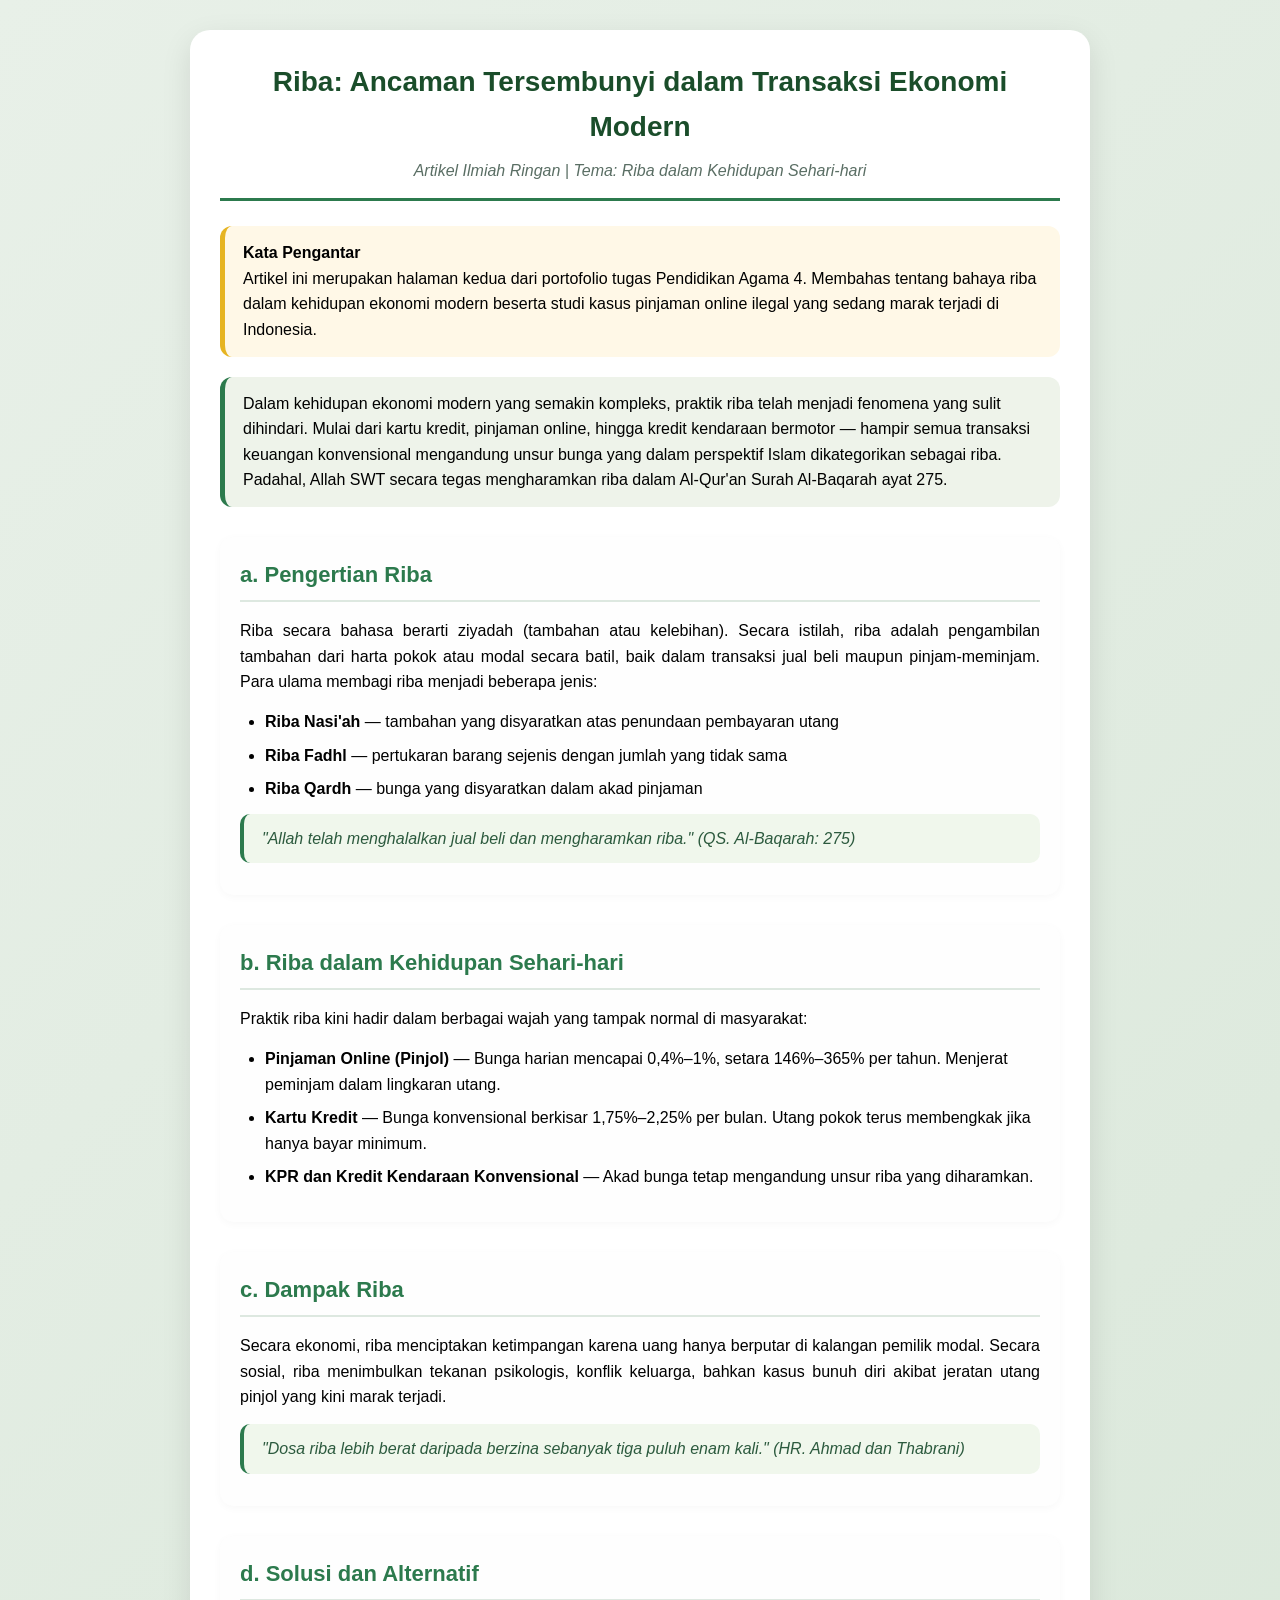
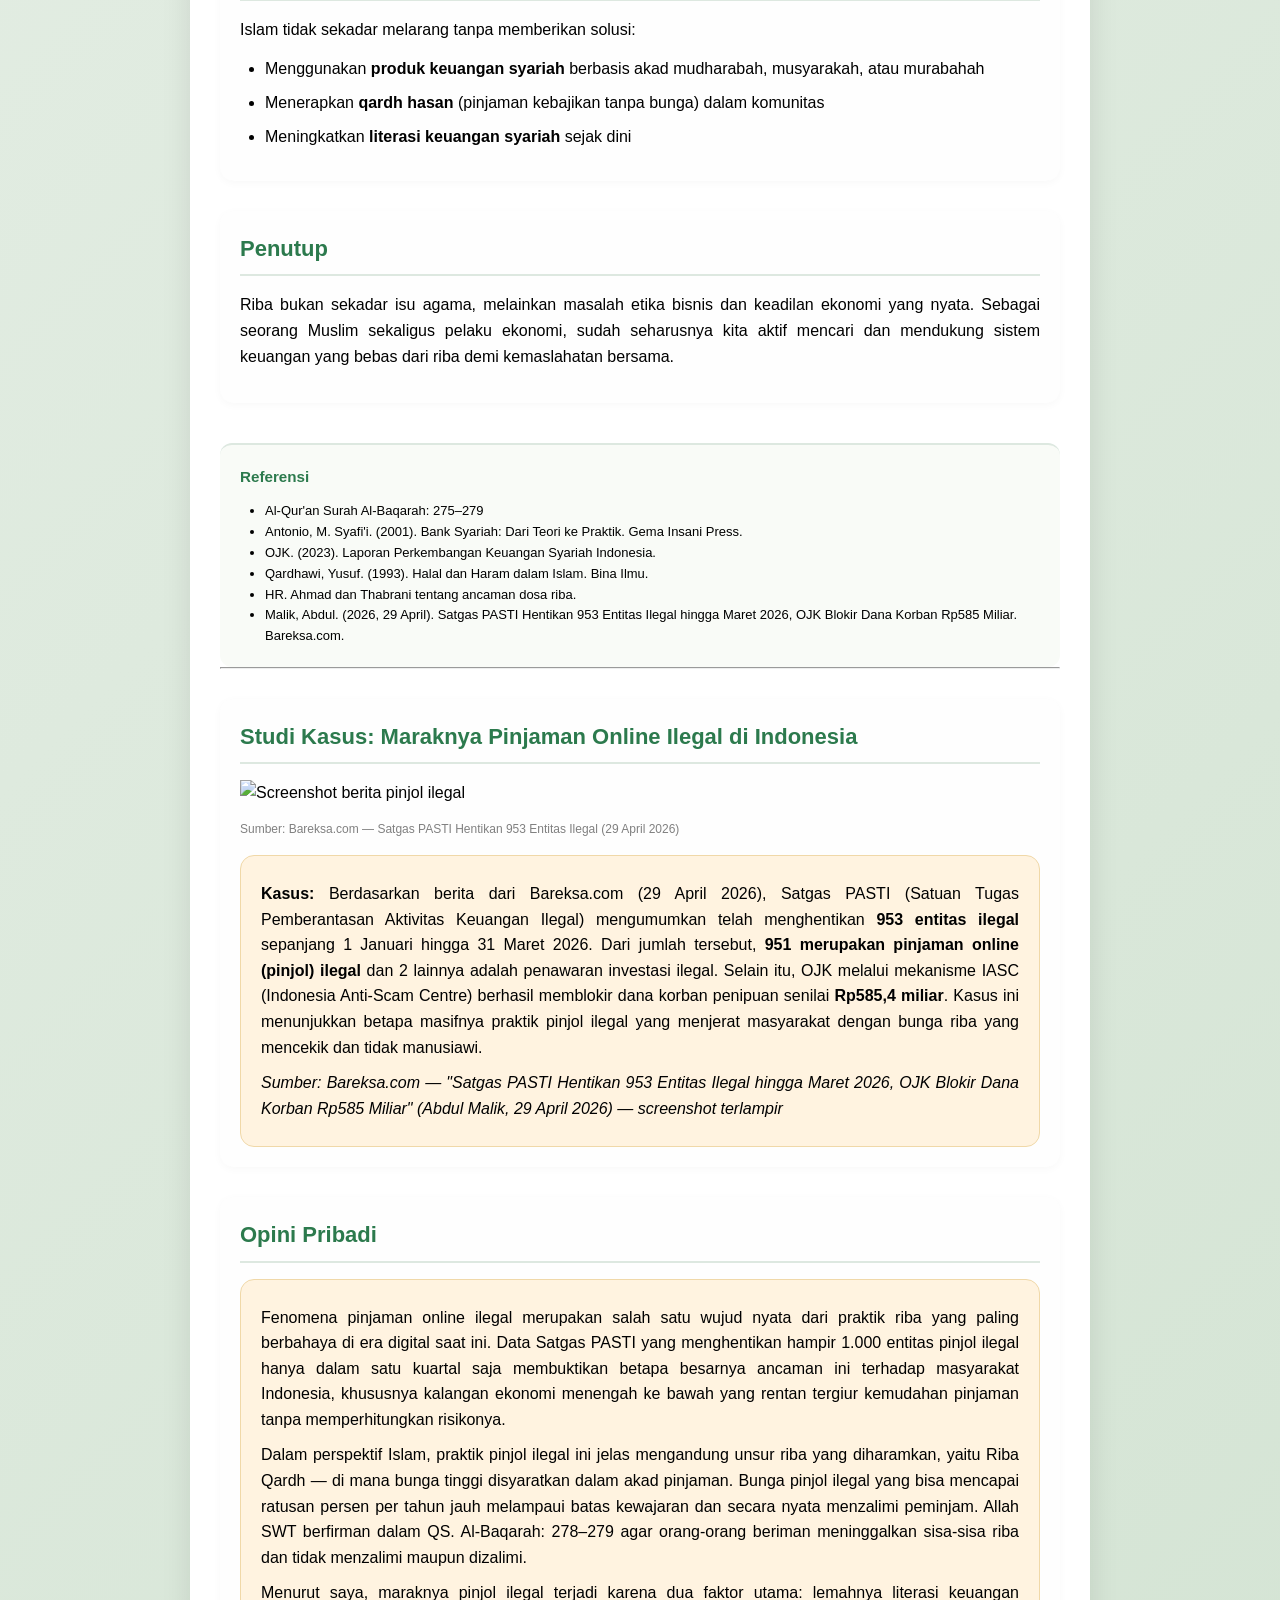
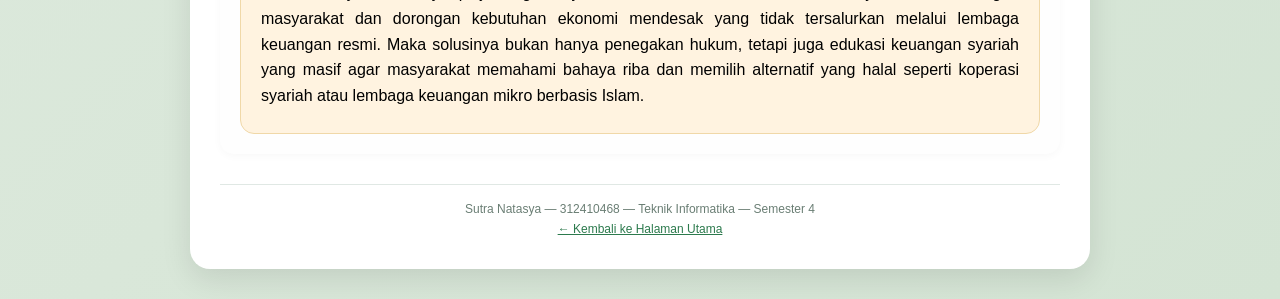
==== commit 62cb426e: "Update riba.html" ====
--- a/riba.html
+++ b/riba.html
@@ -1,113 +1,114 @@
 <!DOCTYPE html>
 <html lang="id">
 <head>
-  <meta charset="UTF-8">
+  <meta charset="UTF-8" />
   <meta name="viewport" content="width=device-width, initial-scale=1.0">
   <title>Artikel Riba - Sutra Natasya</title>
-  <link rel="stylesheet" href="style.css">
+  <link rel="stylesheet" href="style.css" />
 </head>
+<body>
+  <div class="container">
 
-<body>
-<div class="container">
-
-  <!-- JUDUL -->
-  <div class="judul">
-    <h1>Riba: Ancaman Tersembunyi dalam Transaksi Ekonomi Modern</h1>
-    <p>Artikel Ilmiah Ringan | Tema: Riba dalam Kehidupan Sehari-hari</p>
-  </div>
-
-  <!-- KATA PENGANTAR -->
-  <div class="kata-pengantar">
-    <p><strong>Kata Pengantar</strong><br>
-    Artikel ini merupakan halaman kedua dari portofolio tugas Pendidikan Agama 4. Membahas tentang bahaya riba dalam kehidupan ekonomi modern beserta studi kasus pinjaman online ilegal yang sedang marak terjadi di Indonesia.</p>
-  </div>
-
-  <!-- ISI -->
-  <div class="bab">
-    <p>Dalam kehidupan ekonomi modern yang semakin kompleks, praktik riba telah menjadi fenomena yang sulit dihindari. Mulai dari kartu kredit, pinjaman online, hingga kredit kendaraan bermotor — hampir semua transaksi keuangan konvensional mengandung unsur bunga yang dalam perspektif Islam dikategorikan sebagai riba. Padahal, Allah SWT secara tegas mengharamkan riba dalam Al-Qur'an Surah Al-Baqarah ayat 275.</p>
-  </div>
-
-  <div class="bab">
-    <h2>a. Pengertian Riba</h2>
-    <p>Riba secara bahasa berarti ziyadah (tambahan atau kelebihan). Secara istilah, riba adalah pengambilan tambahan dari harta pokok atau modal secara batil, baik dalam transaksi jual beli maupun pinjam-meminjam. Para ulama membagi riba menjadi beberapa jenis:</p>
-    <ul>
-      <li>Riba Nasi'ah — tambahan yang disyaratkan atas penundaan pembayaran utang</li>
-      <li>Riba Fadhl — pertukaran barang sejenis dengan jumlah yang tidak sama</li>
-      <li>Riba Qardh — bunga yang disyaratkan dalam akad pinjaman</li>
-    </ul>
-    <div class="ayat">"Allah telah menghalalkan jual beli dan mengharamkan riba." (QS. Al-Baqarah: 275)</div>
-  </div>
-
-  <div class="bab">
-    <h2>b. Riba dalam Kehidupan Sehari-hari</h2>
-    <ul>
-      <li>Pinjaman Online (Pinjol) — Bunga harian mencapai 0,4%–1%</li>
-      <li>Kartu Kredit — Bunga 1,75%–2,25% per bulan</li>
-      <li>KPR dan Kredit Kendaraan Konvensional</li>
-    </ul>
-  </div>
-
-  <div class="bab">
-    <h2>c. Dampak Riba</h2>
-    <p>Riba menciptakan ketimpangan ekonomi dan tekanan sosial.</p>
-    <div class="ayat">"Dosa riba lebih berat..." (HR. Ahmad dan Thabrani)</div>
-  </div>
-
-  <div class="bab">
-    <h2>d. Solusi dan Alternatif</h2>
-    <ul>
-      <li>Produk keuangan syariah</li>
-      <li>Qardh hasan</li>
-      <li>Literasi keuangan syariah</li>
-    </ul>
-  </div>
-
-  <div class="bab">
-    <h2>Penutup</h2>
-    <p>Riba bukan sekadar isu agama, melainkan masalah etika bisnis dan keadilan ekonomi yang nyata.</p>
-  </div>
-
-  <!-- REFERENSI -->
-  <div class="daftar-pustaka">
-    <h3>Referensi</h3>
-    <ul>
-      <li>Al-Qur'an Surah Al-Baqarah: 275–279</li>
-      <li>Antonio, M. Syafi'i (2001)</li>
-      <li>OJK (2023)</li>
-      <li>Qardhawi (1993)</li>
-      <li>Bareksa.com (2026)</li>
-    </ul>
-  </div>
-
-  <hr>
-
-  <!-- STUDI KASUS -->
-  <div class="bab">
-    <h2>Studi Kasus: Maraknya Pinjaman Online Ilegal di Indonesia</h2>
-
-    <!-- GAMBAR WAJIB -->
-    <div class="gambar">
-      <img src="img/pinjol.jpg" alt="Screenshot berita pinjol">
-      <p class="caption">
-        Sumber: Bareksa.com — Satgas PASTI Hentikan 953 Entitas Ilegal (29 April 2026)
-      </p>
+    <div class="judul">
+      <h1>Riba: Ancaman Tersembunyi dalam Transaksi Ekonomi Modern</h1>
+      <p>Artikel Ilmiah Ringan | Tema: Riba dalam Kehidupan Sehari-hari</p>
     </div>
 
-    <p><strong>Kasus:</strong> Berdasarkan berita dari Bareksa.com (29 April 2026), Satgas PASTI menghentikan 953 entitas ilegal dan memblokir dana korban Rp585,4 miliar.</p>
+    <div class="kata-pengantar">
+      <p><strong>Kata Pengantar</strong><br />Artikel ini merupakan halaman kedua dari portofolio tugas Pendidikan Agama 4. Membahas tentang bahaya riba dalam kehidupan ekonomi modern beserta studi kasus pinjaman online ilegal yang sedang marak terjadi di Indonesia.</p>
+    </div>
+
+    <div class="pendahuluan">
+      <p>Dalam kehidupan ekonomi modern yang semakin kompleks, praktik riba telah menjadi fenomena yang sulit dihindari. Mulai dari kartu kredit, pinjaman online, hingga kredit kendaraan bermotor — hampir semua transaksi keuangan konvensional mengandung unsur bunga yang dalam perspektif Islam dikategorikan sebagai riba. Padahal, Allah SWT secara tegas mengharamkan riba dalam Al-Qur'an Surah Al-Baqarah ayat 275.</p>
+    </div>
+
+    <div class="bab">
+      <h2>a. Pengertian Riba</h2>
+      <p>Riba secara bahasa berarti ziyadah (tambahan atau kelebihan). Secara istilah, riba adalah pengambilan tambahan dari harta pokok atau modal secara batil, baik dalam transaksi jual beli maupun pinjam-meminjam. Para ulama membagi riba menjadi beberapa jenis:</p>
+      <ul>
+        <li><strong>Riba Nasi'ah</strong> — tambahan yang disyaratkan atas penundaan pembayaran utang</li>
+        <li><strong>Riba Fadhl</strong> — pertukaran barang sejenis dengan jumlah yang tidak sama</li>
+        <li><strong>Riba Qardh</strong> — bunga yang disyaratkan dalam akad pinjaman</li>
+      </ul>
+      <div class="ayat">"Allah telah menghalalkan jual beli dan mengharamkan riba." (QS. Al-Baqarah: 275)</div>
+    </div>
+
+    <div class="bab">
+      <h2>b. Riba dalam Kehidupan Sehari-hari</h2>
+      <p>Praktik riba kini hadir dalam berbagai wajah yang tampak normal di masyarakat:</p>
+      <ul>
+        <li><strong>Pinjaman Online (Pinjol)</strong> — Bunga harian mencapai 0,4%–1%, setara 146%–365% per tahun. Menjerat peminjam dalam lingkaran utang.</li>
+        <li><strong>Kartu Kredit</strong> — Bunga konvensional berkisar 1,75%–2,25% per bulan. Utang pokok terus membengkak jika hanya bayar minimum.</li>
+        <li><strong>KPR dan Kredit Kendaraan Konvensional</strong> — Akad bunga tetap mengandung unsur riba yang diharamkan.</li>
+      </ul>
+    </div>
+
+    <div class="bab">
+      <h2>c. Dampak Riba</h2>
+      <p>Secara ekonomi, riba menciptakan ketimpangan karena uang hanya berputar di kalangan pemilik modal. Secara sosial, riba menimbulkan tekanan psikologis, konflik keluarga, bahkan kasus bunuh diri akibat jeratan utang pinjol yang kini marak terjadi.</p>
+      <div class="ayat">"Dosa riba lebih berat daripada berzina sebanyak tiga puluh enam kali." (HR. Ahmad dan Thabrani)</div>
+    </div>
+
+    <div class="bab">
+      <h2>d. Solusi dan Alternatif</h2>
+      <p>Islam tidak sekadar melarang tanpa memberikan solusi:</p>
+      <ul>
+        <li>Menggunakan <strong>produk keuangan syariah</strong> berbasis akad mudharabah, musyarakah, atau murabahah</li>
+        <li>Menerapkan <strong>qardh hasan</strong> (pinjaman kebajikan tanpa bunga) dalam komunitas</li>
+        <li>Meningkatkan <strong>literasi keuangan syariah</strong> sejak dini</li>
+      </ul>
+    </div>
+
+    <div class="bab">
+      <h2>Penutup</h2>
+      <p>Riba bukan sekadar isu agama, melainkan masalah etika bisnis dan keadilan ekonomi yang nyata. Sebagai seorang Muslim sekaligus pelaku ekonomi, sudah seharusnya kita aktif mencari dan mendukung sistem keuangan yang bebas dari riba demi kemaslahatan bersama.</p>
+    </div>
+
+    <div class="daftar-pustaka">
+      <h3>Referensi</h3>
+      <ul>
+        <li>Al-Qur'an Surah Al-Baqarah: 275–279</li>
+        <li>Antonio, M. Syafi'i. (2001). Bank Syariah: Dari Teori ke Praktik. Gema Insani Press.</li>
+        <li>OJK. (2023). Laporan Perkembangan Keuangan Syariah Indonesia.</li>
+        <li>Qardhawi, Yusuf. (1993). Halal dan Haram dalam Islam. Bina Ilmu.</li>
+        <li>HR. Ahmad dan Thabrani tentang ancaman dosa riba.</li>
+        <li>Malik, Abdul. (2026, 29 April). Satgas PASTI Hentikan 953 Entitas Ilegal hingga Maret 2026, OJK Blokir Dana Korban Rp585 Miliar. Bareksa.com.</li>
+      </ul>
+    </div>
+
+    <hr>
+
+    <div class="bab">
+      <h2>Studi Kasus: Maraknya Pinjaman Online Ilegal di Indonesia</h2>
+
+      <!-- TAMBAHAN GAMBAR (TIDAK MENGUBAH ISI) -->
+      <div class="gambar">
+        <img src="img/pinjol.jpg" alt="Screenshot berita pinjol ilegal" style="width:100%; max-width:700px;">
+        <p style="font-size:12px; color:gray;">
+          Sumber: Bareksa.com — Satgas PASTI Hentikan 953 Entitas Ilegal (29 April 2026)
+        </p>
+      </div>
+
+      <div class="pengalaman">
+        <p><strong>Kasus:</strong> Berdasarkan berita dari Bareksa.com (29 April 2026), Satgas PASTI (Satuan Tugas Pemberantasan Aktivitas Keuangan Ilegal) mengumumkan telah menghentikan <strong>953 entitas ilegal</strong> sepanjang 1 Januari hingga 31 Maret 2026. Dari jumlah tersebut, <strong>951 merupakan pinjaman online (pinjol) ilegal</strong> dan 2 lainnya adalah penawaran investasi ilegal. Selain itu, OJK melalui mekanisme IASC (Indonesia Anti-Scam Centre) berhasil memblokir dana korban penipuan senilai <strong>Rp585,4 miliar</strong>. Kasus ini menunjukkan betapa masifnya praktik pinjol ilegal yang menjerat masyarakat dengan bunga riba yang mencekik dan tidak manusiawi.</p>
+        <p><em>Sumber: Bareksa.com — "Satgas PASTI Hentikan 953 Entitas Ilegal hingga Maret 2026, OJK Blokir Dana Korban Rp585 Miliar" (Abdul Malik, 29 April 2026) — screenshot terlampir</em></p>
+      </div>
+    </div>
+
+    <div class="bab">
+      <h2>Opini Pribadi</h2>
+      <div class="pengalaman">
+        <p>Fenomena pinjaman online ilegal merupakan salah satu wujud nyata dari praktik riba yang paling berbahaya di era digital saat ini. Data Satgas PASTI yang menghentikan hampir 1.000 entitas pinjol ilegal hanya dalam satu kuartal saja membuktikan betapa besarnya ancaman ini terhadap masyarakat Indonesia, khususnya kalangan ekonomi menengah ke bawah yang rentan tergiur kemudahan pinjaman tanpa memperhitungkan risikonya.</p>
+        <p>Dalam perspektif Islam, praktik pinjol ilegal ini jelas mengandung unsur riba yang diharamkan, yaitu Riba Qardh — di mana bunga tinggi disyaratkan dalam akad pinjaman. Bunga pinjol ilegal yang bisa mencapai ratusan persen per tahun jauh melampaui batas kewajaran dan secara nyata menzalimi peminjam. Allah SWT berfirman dalam QS. Al-Baqarah: 278–279 agar orang-orang beriman meninggalkan sisa-sisa riba dan tidak menzalimi maupun dizalimi.</p>
+        <p>Menurut saya, maraknya pinjol ilegal terjadi karena dua faktor utama: lemahnya literasi keuangan masyarakat dan dorongan kebutuhan ekonomi mendesak yang tidak tersalurkan melalui lembaga keuangan resmi. Maka solusinya bukan hanya penegakan hukum, tetapi juga edukasi keuangan syariah yang masif agar masyarakat memahami bahaya riba dan memilih alternatif yang halal seperti koperasi syariah atau lembaga keuangan mikro berbasis Islam.</p>
+      </div>
+    </div>
+
+    <div class="footer">
+      <p>Sutra Natasya — 312410468 — Teknik Informatika — Semester 4</p>
+      <p><a href="index.html" style="color:#2c7a4d;">← Kembali ke Halaman Utama</a></p>
+    </div>
+
   </div>
-
-  <!-- OPINI -->
-  <div class="bab">
-    <h2>Opini Pribadi</h2>
-    <p>Fenomena pinjaman online ilegal merupakan salah satu wujud nyata dari praktik riba yang paling berbahaya di era digital saat ini.</p>
-  </div>
-
-  <!-- FOOTER -->
-  <div class="footer">
-    <p>Sutra Natasya — 312410468 — Teknik Informatika — Semester 4</p>
-    <p><a href="index.html">← Kembali ke Halaman Utama</a></p>
-  </div>
-
-</div>
 </body>
 </html>
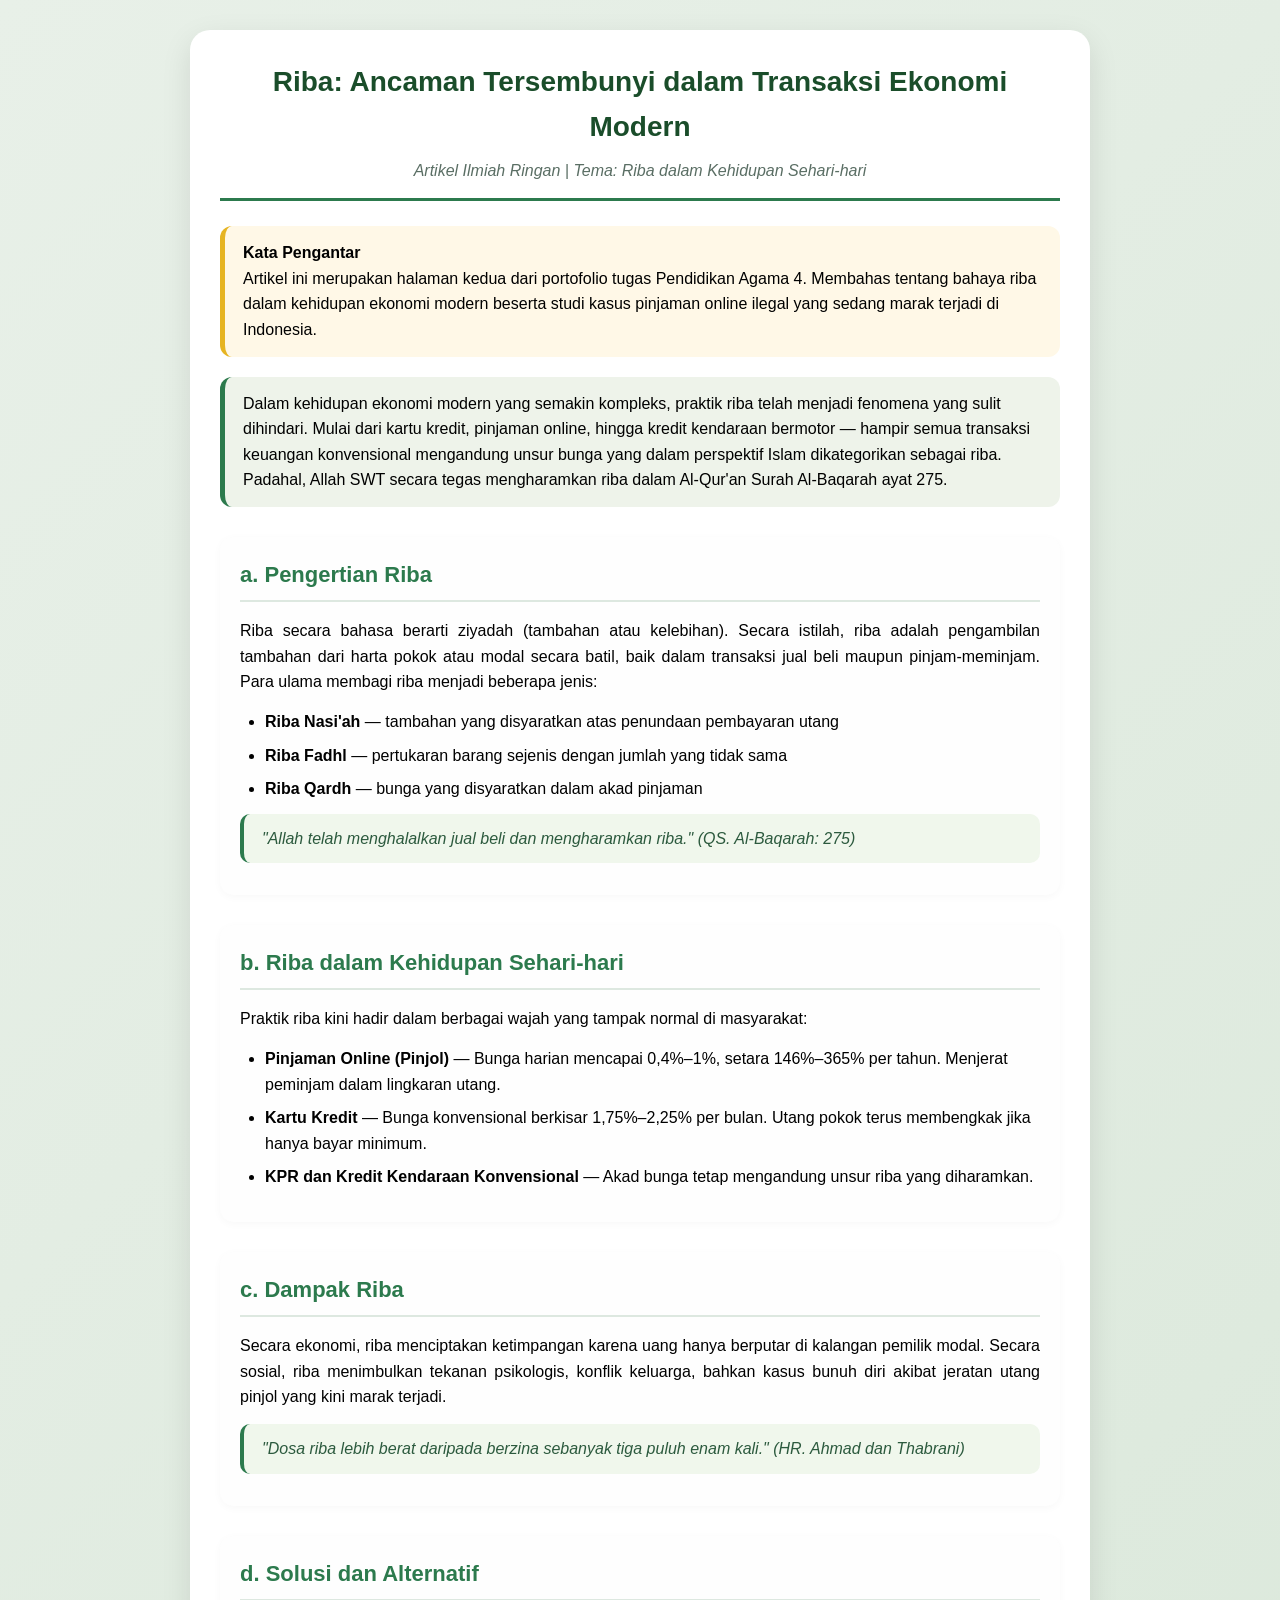
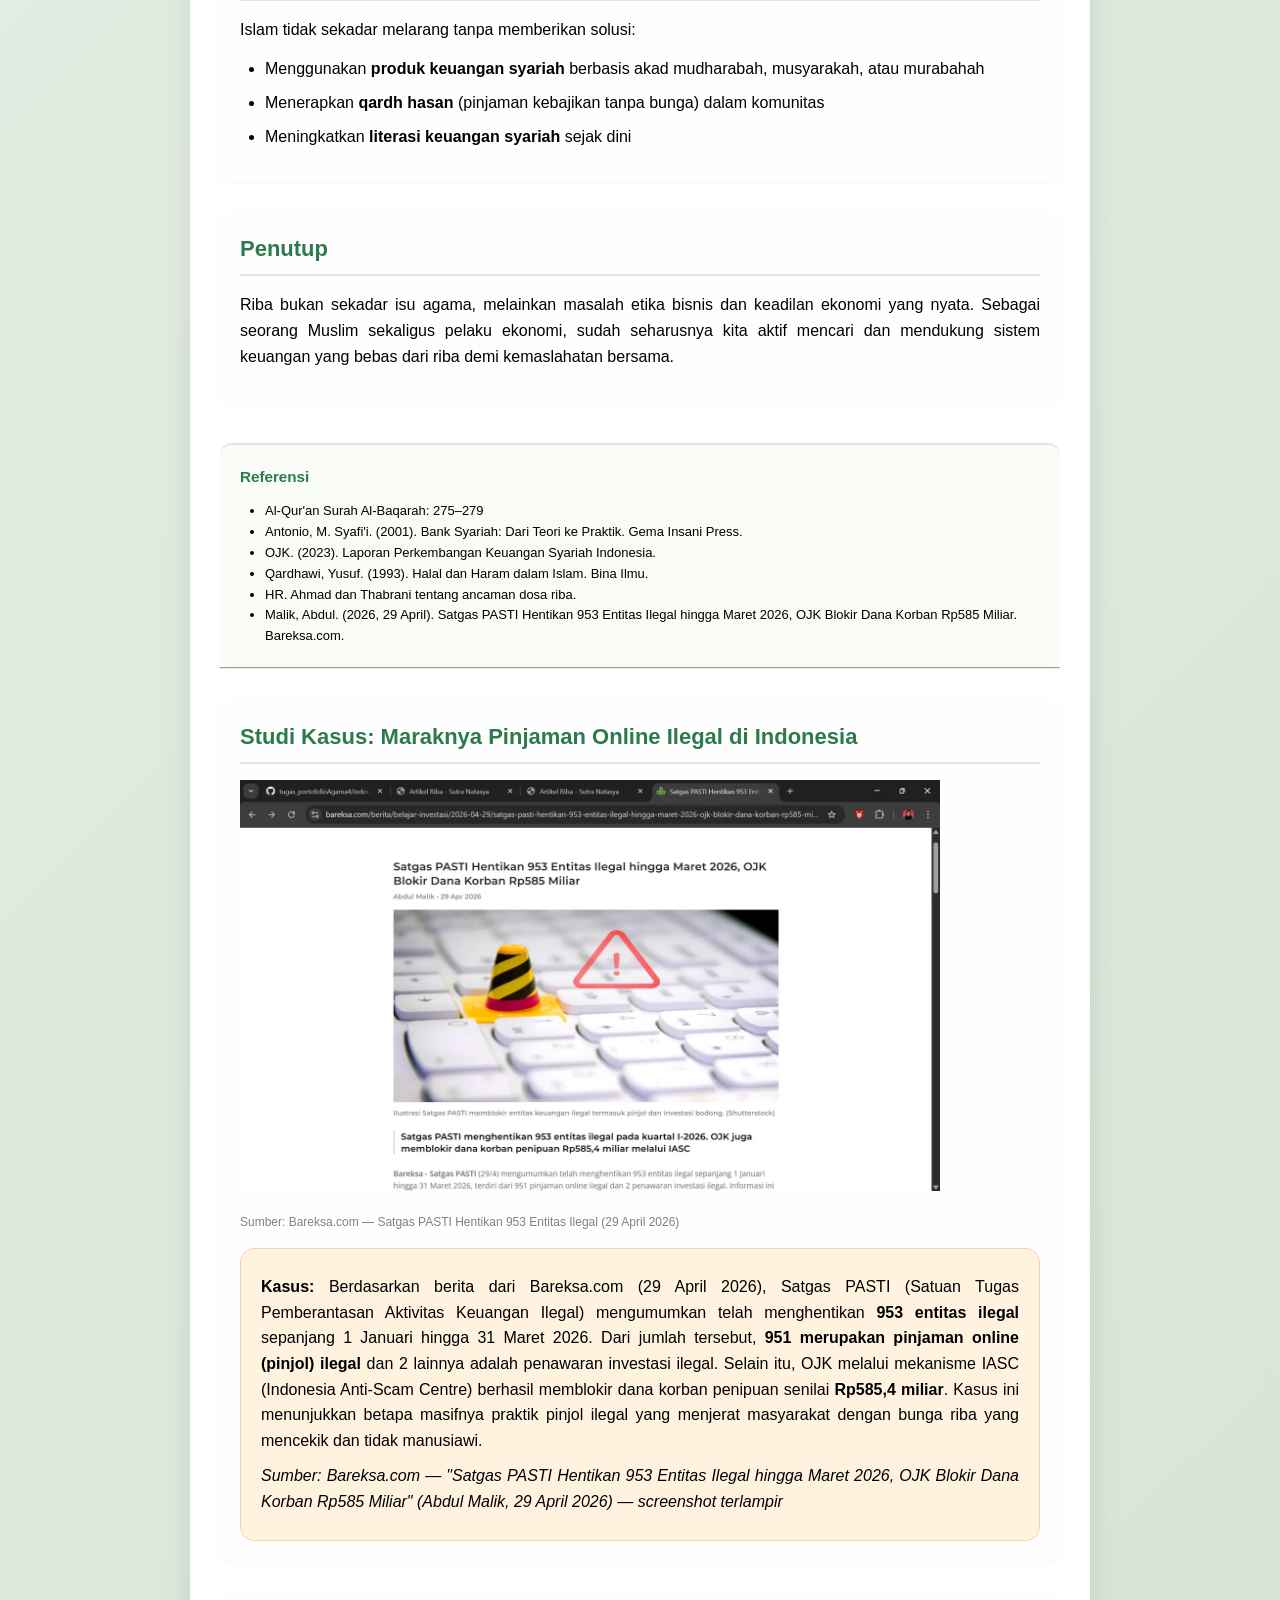
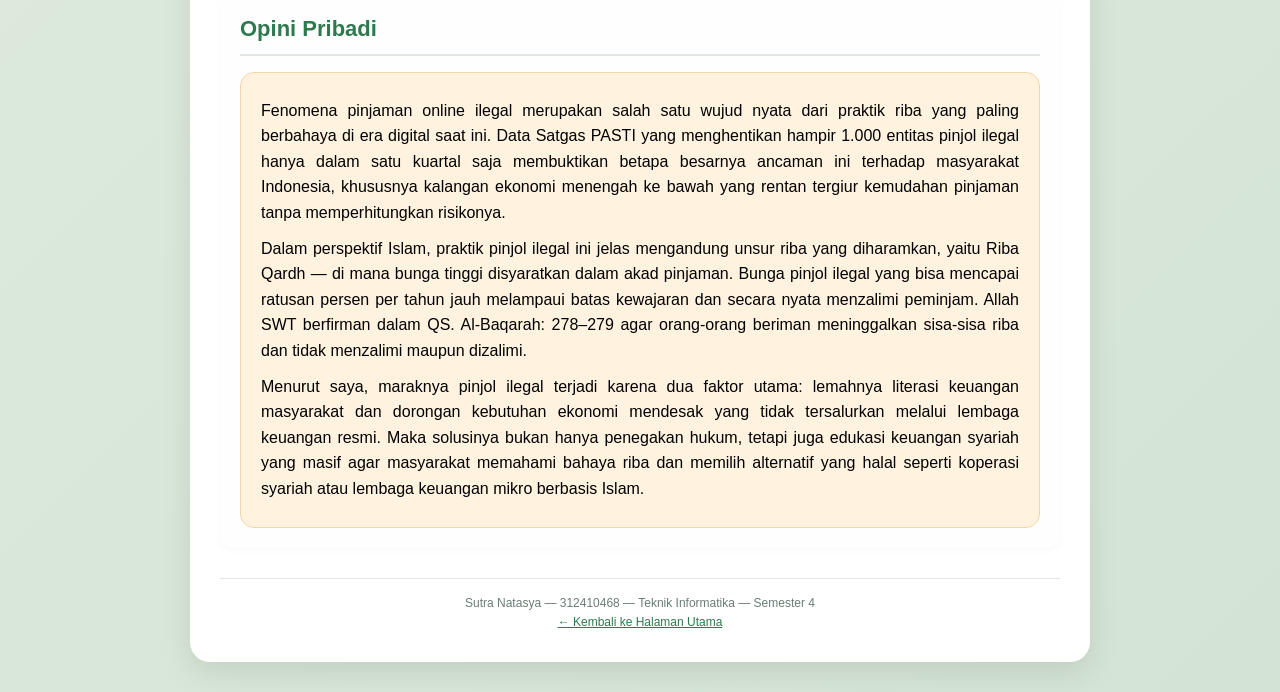
==== commit 91917f3c: "Update image source and comment in riba.html" ====
--- a/riba.html
+++ b/riba.html
@@ -81,9 +81,9 @@
     <div class="bab">
       <h2>Studi Kasus: Maraknya Pinjaman Online Ilegal di Indonesia</h2>
 
-      <!-- TAMBAHAN GAMBAR (TIDAK MENGUBAH ISI) -->
+      <!-- GAMBAR SUDAH FIX -->
       <div class="gambar">
-        <img src="img/pinjol.jpg" alt="Screenshot berita pinjol ilegal" style="width:100%; max-width:700px;">
+        <img src="foto/pinjol.jpg" alt="Screenshot berita pinjol ilegal" style="width:100%; max-width:700px;">
         <p style="font-size:12px; color:gray;">
           Sumber: Bareksa.com — Satgas PASTI Hentikan 953 Entitas Ilegal (29 April 2026)
         </p>
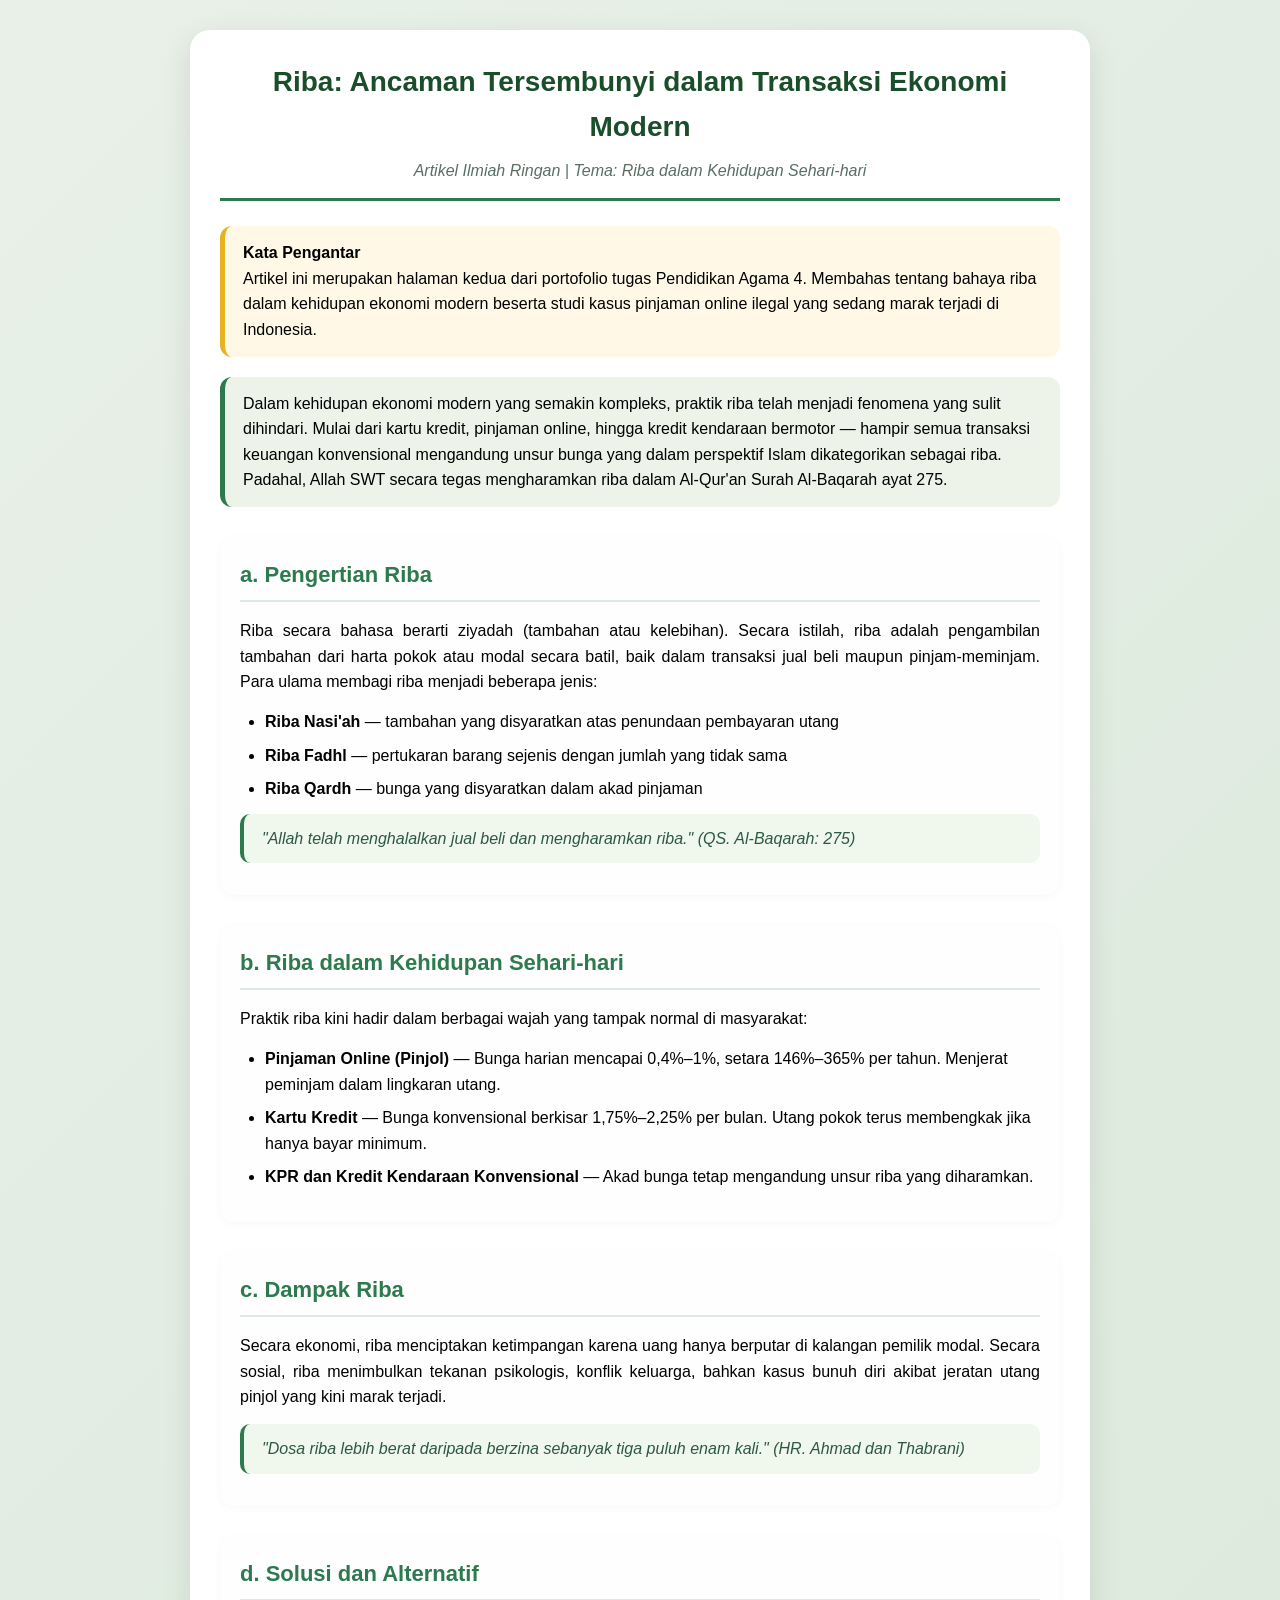
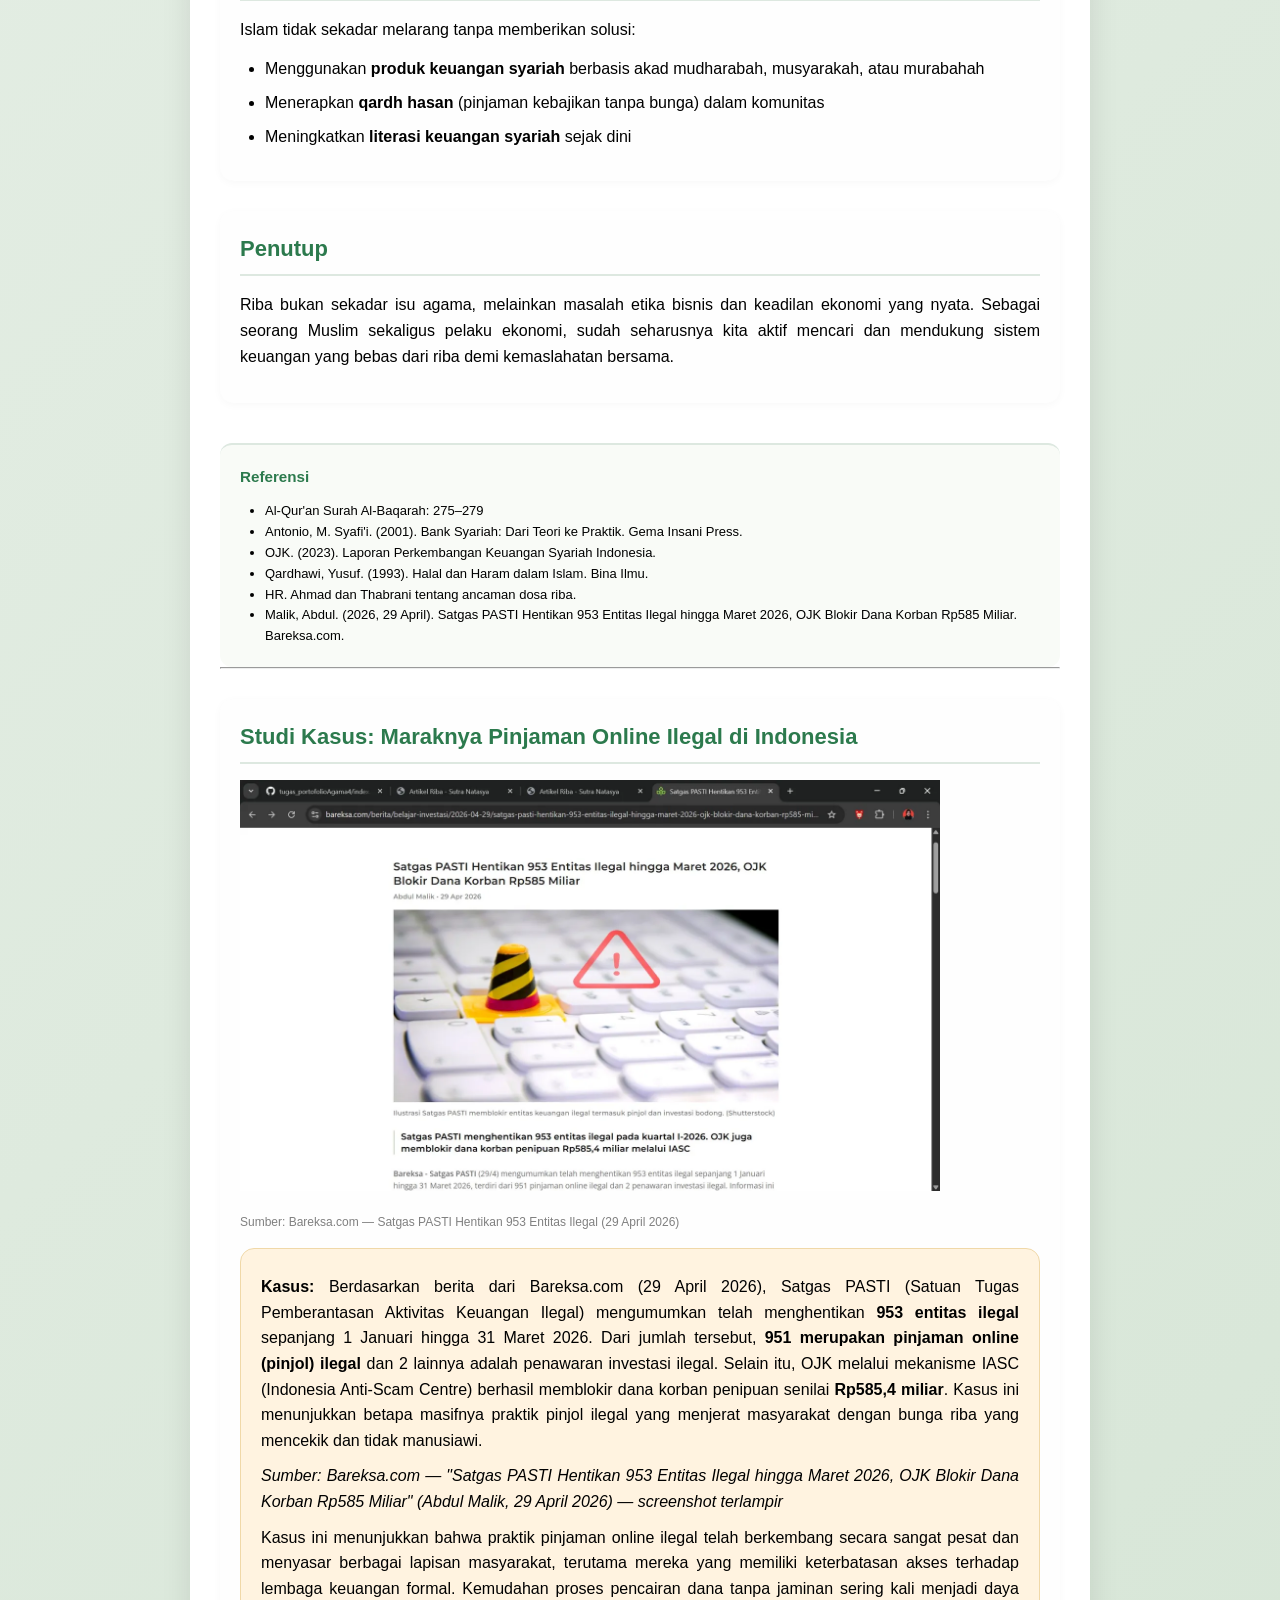
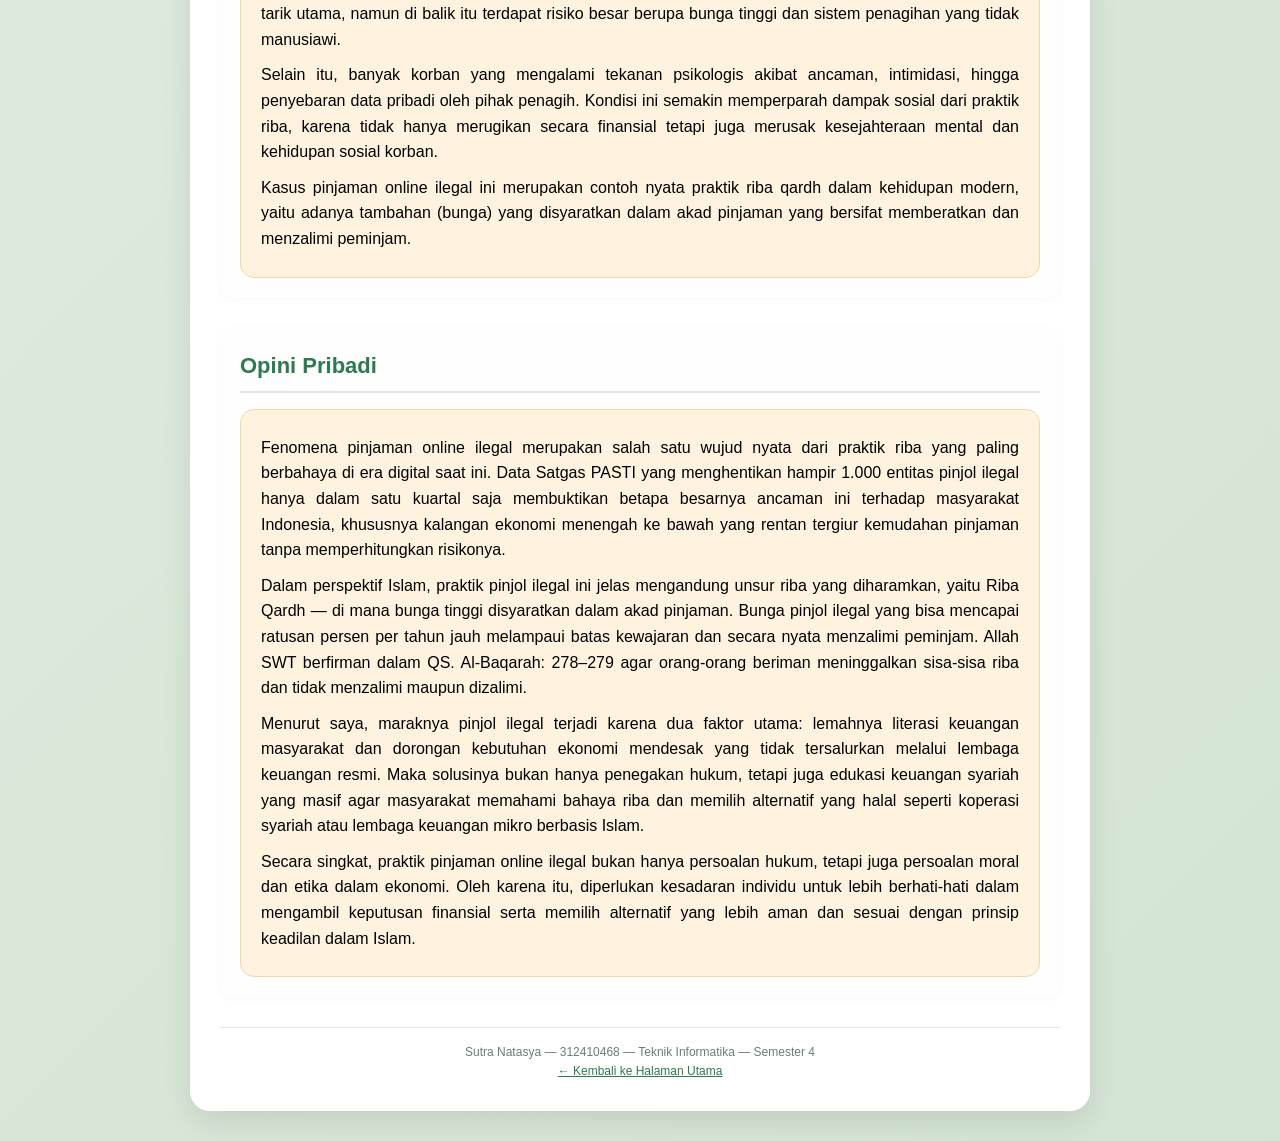
==== commit 2bc7a427: "Update riba.html" ====
--- a/riba.html
+++ b/riba.html
@@ -81,7 +81,6 @@
     <div class="bab">
       <h2>Studi Kasus: Maraknya Pinjaman Online Ilegal di Indonesia</h2>
 
-      <!-- GAMBAR SUDAH FIX -->
       <div class="gambar">
         <img src="foto/pinjol.jpg" alt="Screenshot berita pinjol ilegal" style="width:100%; max-width:700px;">
         <p style="font-size:12px; color:gray;">
@@ -92,6 +91,12 @@
       <div class="pengalaman">
         <p><strong>Kasus:</strong> Berdasarkan berita dari Bareksa.com (29 April 2026), Satgas PASTI (Satuan Tugas Pemberantasan Aktivitas Keuangan Ilegal) mengumumkan telah menghentikan <strong>953 entitas ilegal</strong> sepanjang 1 Januari hingga 31 Maret 2026. Dari jumlah tersebut, <strong>951 merupakan pinjaman online (pinjol) ilegal</strong> dan 2 lainnya adalah penawaran investasi ilegal. Selain itu, OJK melalui mekanisme IASC (Indonesia Anti-Scam Centre) berhasil memblokir dana korban penipuan senilai <strong>Rp585,4 miliar</strong>. Kasus ini menunjukkan betapa masifnya praktik pinjol ilegal yang menjerat masyarakat dengan bunga riba yang mencekik dan tidak manusiawi.</p>
         <p><em>Sumber: Bareksa.com — "Satgas PASTI Hentikan 953 Entitas Ilegal hingga Maret 2026, OJK Blokir Dana Korban Rp585 Miliar" (Abdul Malik, 29 April 2026) — screenshot terlampir</em></p>
+
+        <p>Kasus ini menunjukkan bahwa praktik pinjaman online ilegal telah berkembang secara sangat pesat dan menyasar berbagai lapisan masyarakat, terutama mereka yang memiliki keterbatasan akses terhadap lembaga keuangan formal. Kemudahan proses pencairan dana tanpa jaminan sering kali menjadi daya tarik utama, namun di balik itu terdapat risiko besar berupa bunga tinggi dan sistem penagihan yang tidak manusiawi.</p>
+
+        <p>Selain itu, banyak korban yang mengalami tekanan psikologis akibat ancaman, intimidasi, hingga penyebaran data pribadi oleh pihak penagih. Kondisi ini semakin memperparah dampak sosial dari praktik riba, karena tidak hanya merugikan secara finansial tetapi juga merusak kesejahteraan mental dan kehidupan sosial korban.</p>
+
+        <p>Kasus pinjaman online ilegal ini merupakan contoh nyata praktik riba qardh dalam kehidupan modern, yaitu adanya tambahan (bunga) yang disyaratkan dalam akad pinjaman yang bersifat memberatkan dan menzalimi peminjam.</p>
       </div>
     </div>
 
@@ -101,6 +106,7 @@
         <p>Fenomena pinjaman online ilegal merupakan salah satu wujud nyata dari praktik riba yang paling berbahaya di era digital saat ini. Data Satgas PASTI yang menghentikan hampir 1.000 entitas pinjol ilegal hanya dalam satu kuartal saja membuktikan betapa besarnya ancaman ini terhadap masyarakat Indonesia, khususnya kalangan ekonomi menengah ke bawah yang rentan tergiur kemudahan pinjaman tanpa memperhitungkan risikonya.</p>
         <p>Dalam perspektif Islam, praktik pinjol ilegal ini jelas mengandung unsur riba yang diharamkan, yaitu Riba Qardh — di mana bunga tinggi disyaratkan dalam akad pinjaman. Bunga pinjol ilegal yang bisa mencapai ratusan persen per tahun jauh melampaui batas kewajaran dan secara nyata menzalimi peminjam. Allah SWT berfirman dalam QS. Al-Baqarah: 278–279 agar orang-orang beriman meninggalkan sisa-sisa riba dan tidak menzalimi maupun dizalimi.</p>
         <p>Menurut saya, maraknya pinjol ilegal terjadi karena dua faktor utama: lemahnya literasi keuangan masyarakat dan dorongan kebutuhan ekonomi mendesak yang tidak tersalurkan melalui lembaga keuangan resmi. Maka solusinya bukan hanya penegakan hukum, tetapi juga edukasi keuangan syariah yang masif agar masyarakat memahami bahaya riba dan memilih alternatif yang halal seperti koperasi syariah atau lembaga keuangan mikro berbasis Islam.</p>
+        <p>Secara singkat, praktik pinjaman online ilegal bukan hanya persoalan hukum, tetapi juga persoalan moral dan etika dalam ekonomi. Oleh karena itu, diperlukan kesadaran individu untuk lebih berhati-hati dalam mengambil keputusan finansial serta memilih alternatif yang lebih aman dan sesuai dengan prinsip keadilan dalam Islam.</p>
       </div>
     </div>
 
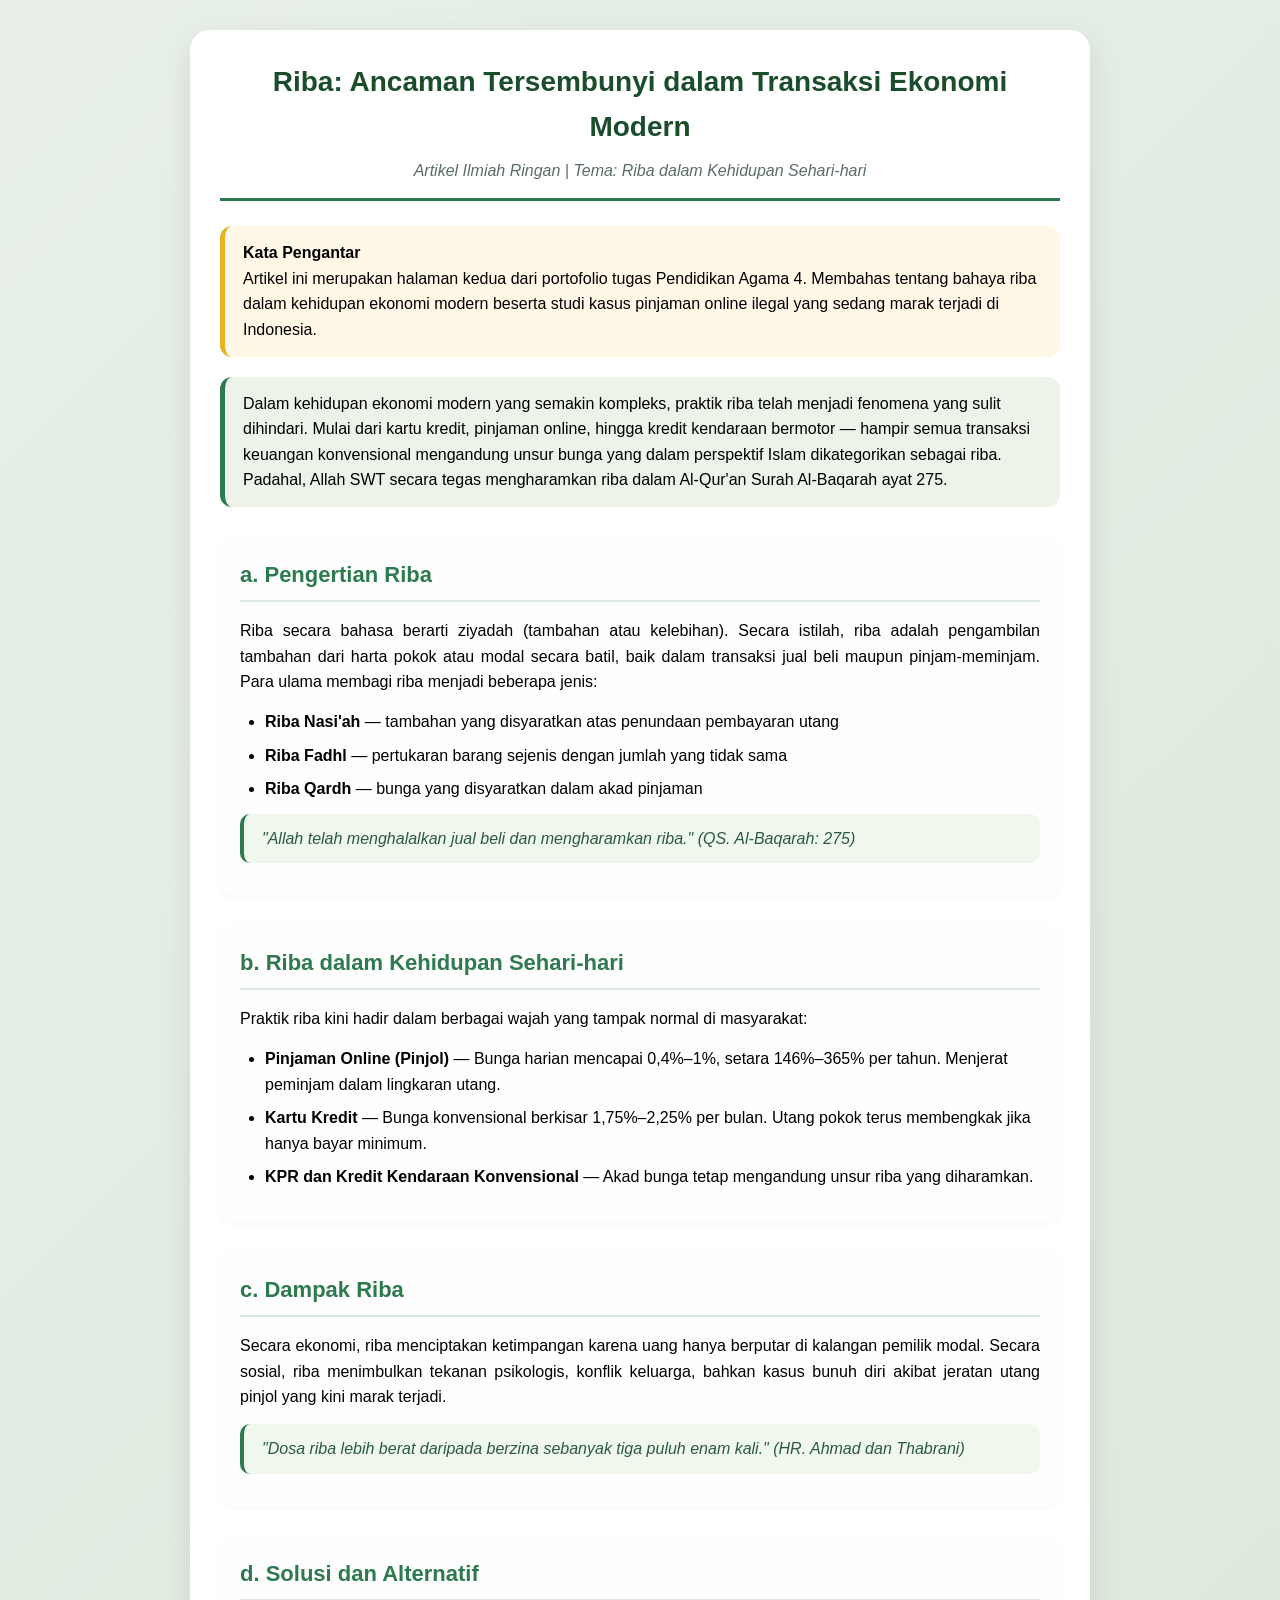
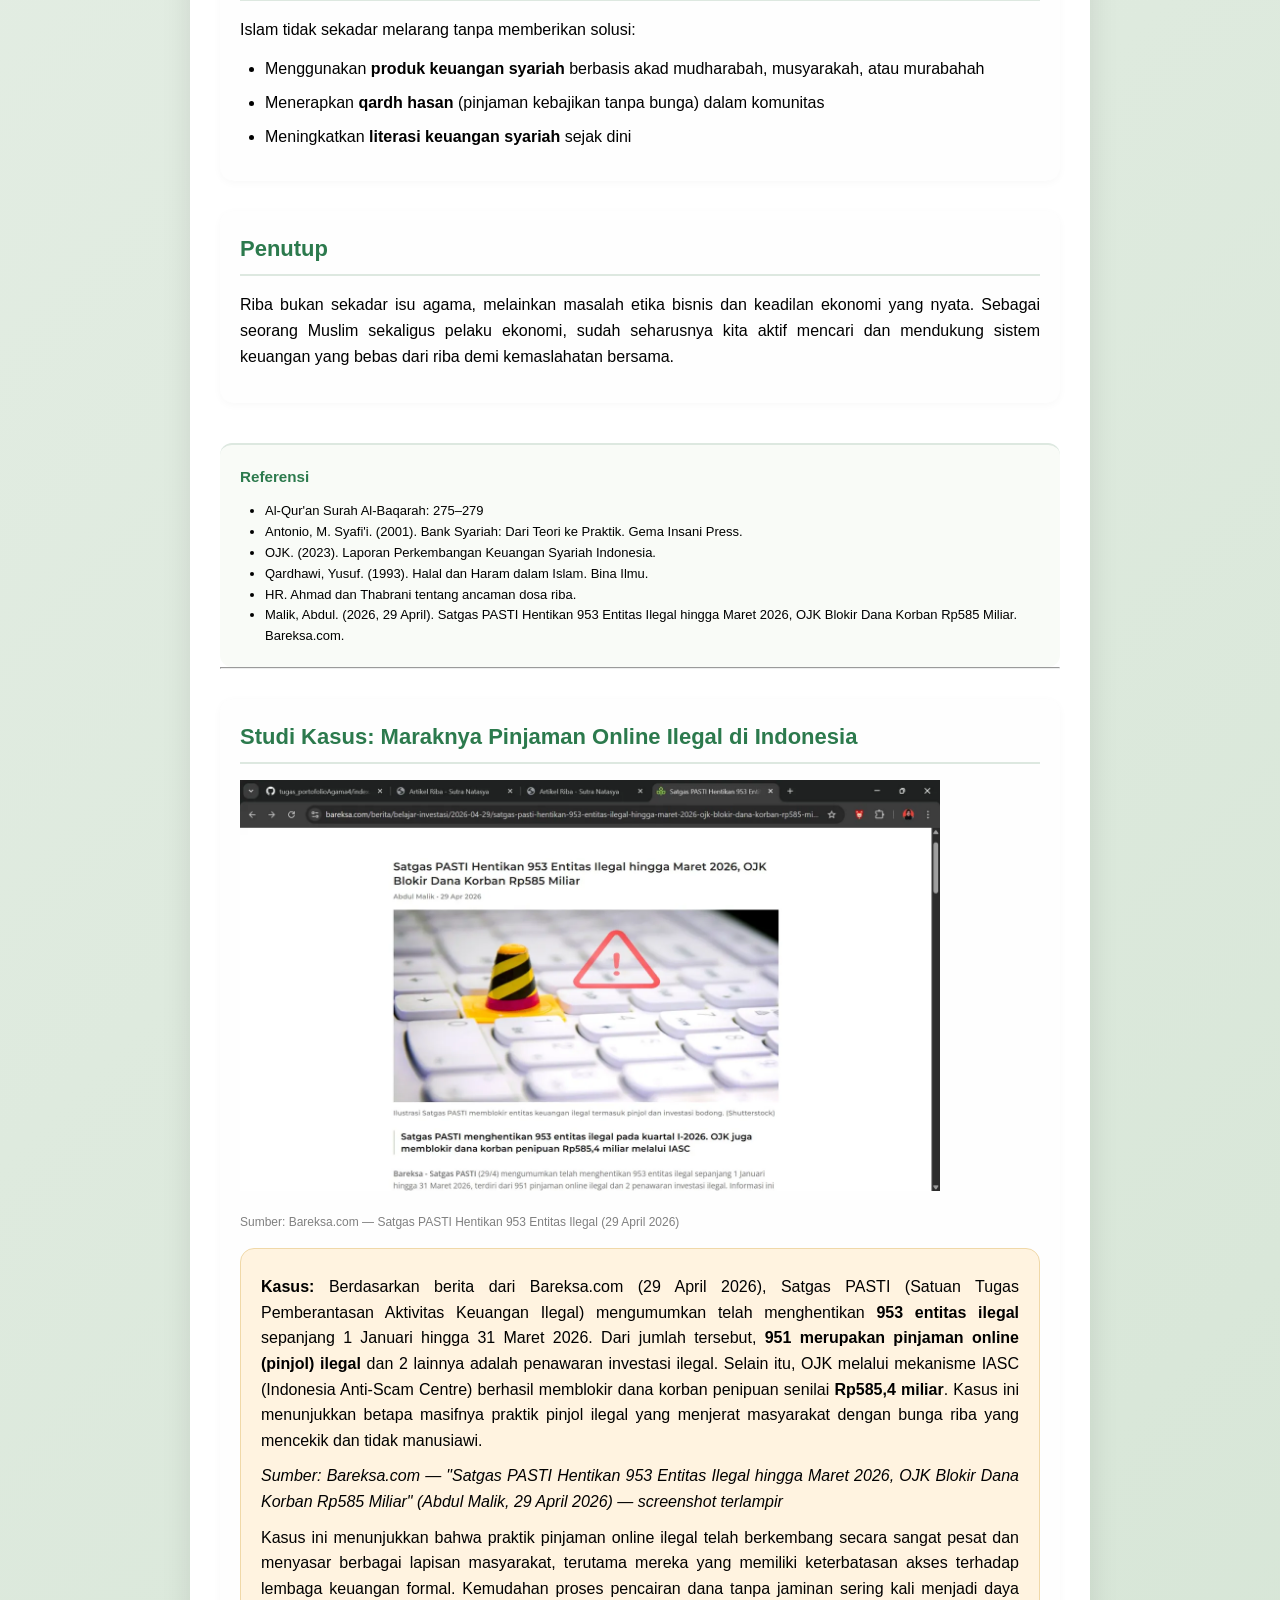
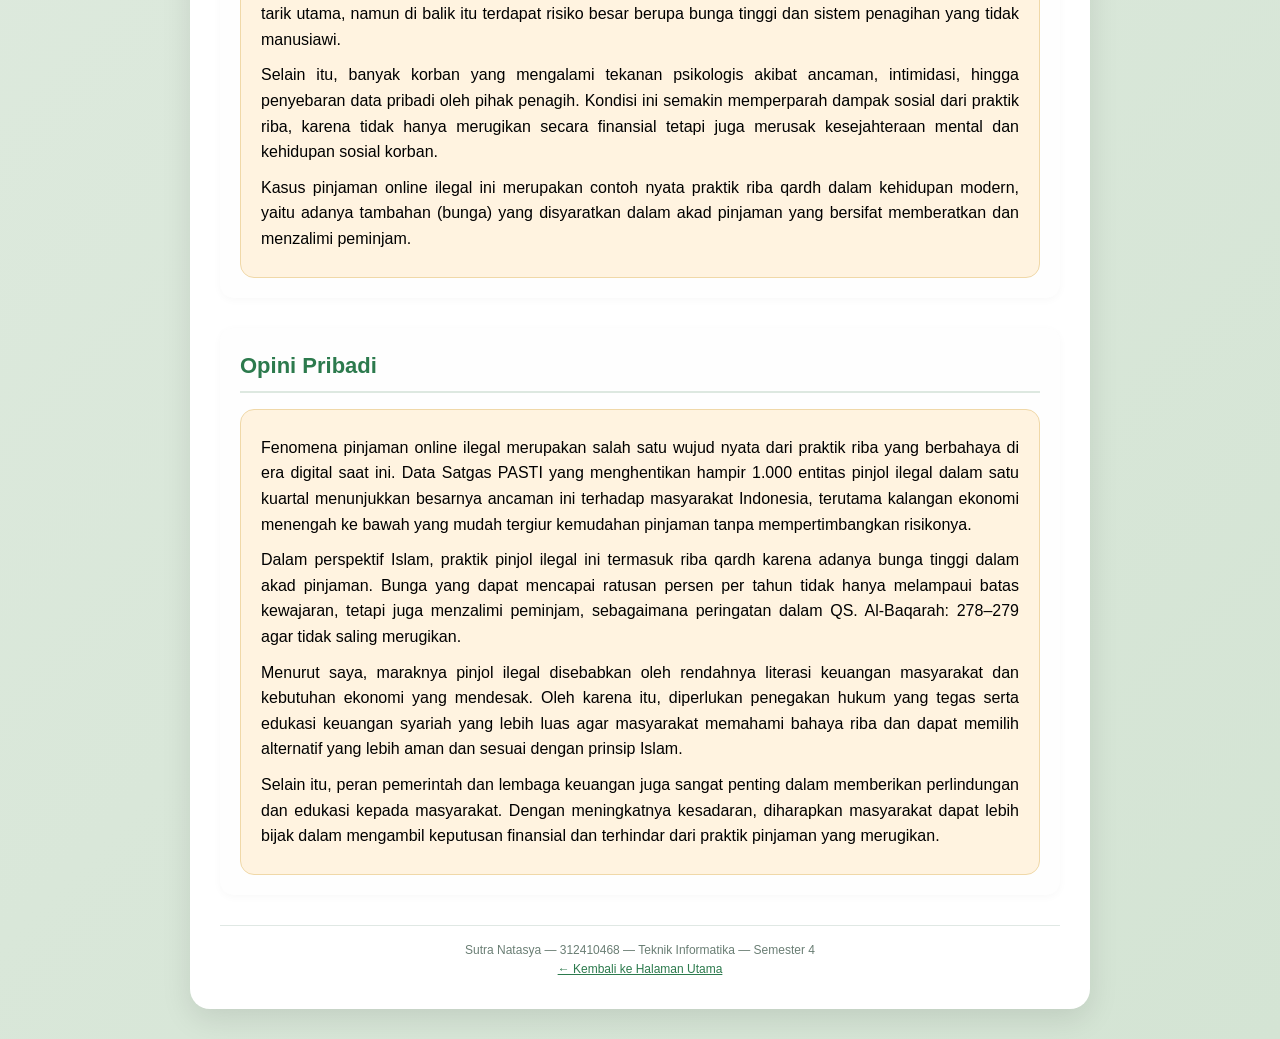
==== commit c0dae4a0: "Update riba.html" ====
--- a/riba.html
+++ b/riba.html
@@ -103,10 +103,10 @@
     <div class="bab">
       <h2>Opini Pribadi</h2>
       <div class="pengalaman">
-        <p>Fenomena pinjaman online ilegal merupakan salah satu wujud nyata dari praktik riba yang paling berbahaya di era digital saat ini. Data Satgas PASTI yang menghentikan hampir 1.000 entitas pinjol ilegal hanya dalam satu kuartal saja membuktikan betapa besarnya ancaman ini terhadap masyarakat Indonesia, khususnya kalangan ekonomi menengah ke bawah yang rentan tergiur kemudahan pinjaman tanpa memperhitungkan risikonya.</p>
-        <p>Dalam perspektif Islam, praktik pinjol ilegal ini jelas mengandung unsur riba yang diharamkan, yaitu Riba Qardh — di mana bunga tinggi disyaratkan dalam akad pinjaman. Bunga pinjol ilegal yang bisa mencapai ratusan persen per tahun jauh melampaui batas kewajaran dan secara nyata menzalimi peminjam. Allah SWT berfirman dalam QS. Al-Baqarah: 278–279 agar orang-orang beriman meninggalkan sisa-sisa riba dan tidak menzalimi maupun dizalimi.</p>
-        <p>Menurut saya, maraknya pinjol ilegal terjadi karena dua faktor utama: lemahnya literasi keuangan masyarakat dan dorongan kebutuhan ekonomi mendesak yang tidak tersalurkan melalui lembaga keuangan resmi. Maka solusinya bukan hanya penegakan hukum, tetapi juga edukasi keuangan syariah yang masif agar masyarakat memahami bahaya riba dan memilih alternatif yang halal seperti koperasi syariah atau lembaga keuangan mikro berbasis Islam.</p>
-        <p>Secara singkat, praktik pinjaman online ilegal bukan hanya persoalan hukum, tetapi juga persoalan moral dan etika dalam ekonomi. Oleh karena itu, diperlukan kesadaran individu untuk lebih berhati-hati dalam mengambil keputusan finansial serta memilih alternatif yang lebih aman dan sesuai dengan prinsip keadilan dalam Islam.</p>
+        <p>Fenomena pinjaman online ilegal merupakan salah satu wujud nyata dari praktik riba yang berbahaya di era digital saat ini. Data Satgas PASTI yang menghentikan hampir 1.000 entitas pinjol ilegal dalam satu kuartal menunjukkan besarnya ancaman ini terhadap masyarakat Indonesia, terutama kalangan ekonomi menengah ke bawah yang mudah tergiur kemudahan pinjaman tanpa mempertimbangkan risikonya.</p>
+        <p>Dalam perspektif Islam, praktik pinjol ilegal ini termasuk riba qardh karena adanya bunga tinggi dalam akad pinjaman. Bunga yang dapat mencapai ratusan persen per tahun tidak hanya melampaui batas kewajaran, tetapi juga menzalimi peminjam, sebagaimana peringatan dalam QS. Al-Baqarah: 278–279 agar tidak saling merugikan.</p>
+        <p>Menurut saya, maraknya pinjol ilegal disebabkan oleh rendahnya literasi keuangan masyarakat dan kebutuhan ekonomi yang mendesak. Oleh karena itu, diperlukan penegakan hukum yang tegas serta edukasi keuangan syariah yang lebih luas agar masyarakat memahami bahaya riba dan dapat memilih alternatif yang lebih aman dan sesuai dengan prinsip Islam.</p>
+        <p>Selain itu, peran pemerintah dan lembaga keuangan juga sangat penting dalam memberikan perlindungan dan edukasi kepada masyarakat. Dengan meningkatnya kesadaran, diharapkan masyarakat dapat lebih bijak dalam mengambil keputusan finansial dan terhindar dari praktik pinjaman yang merugikan.</p>
       </div>
     </div>
 
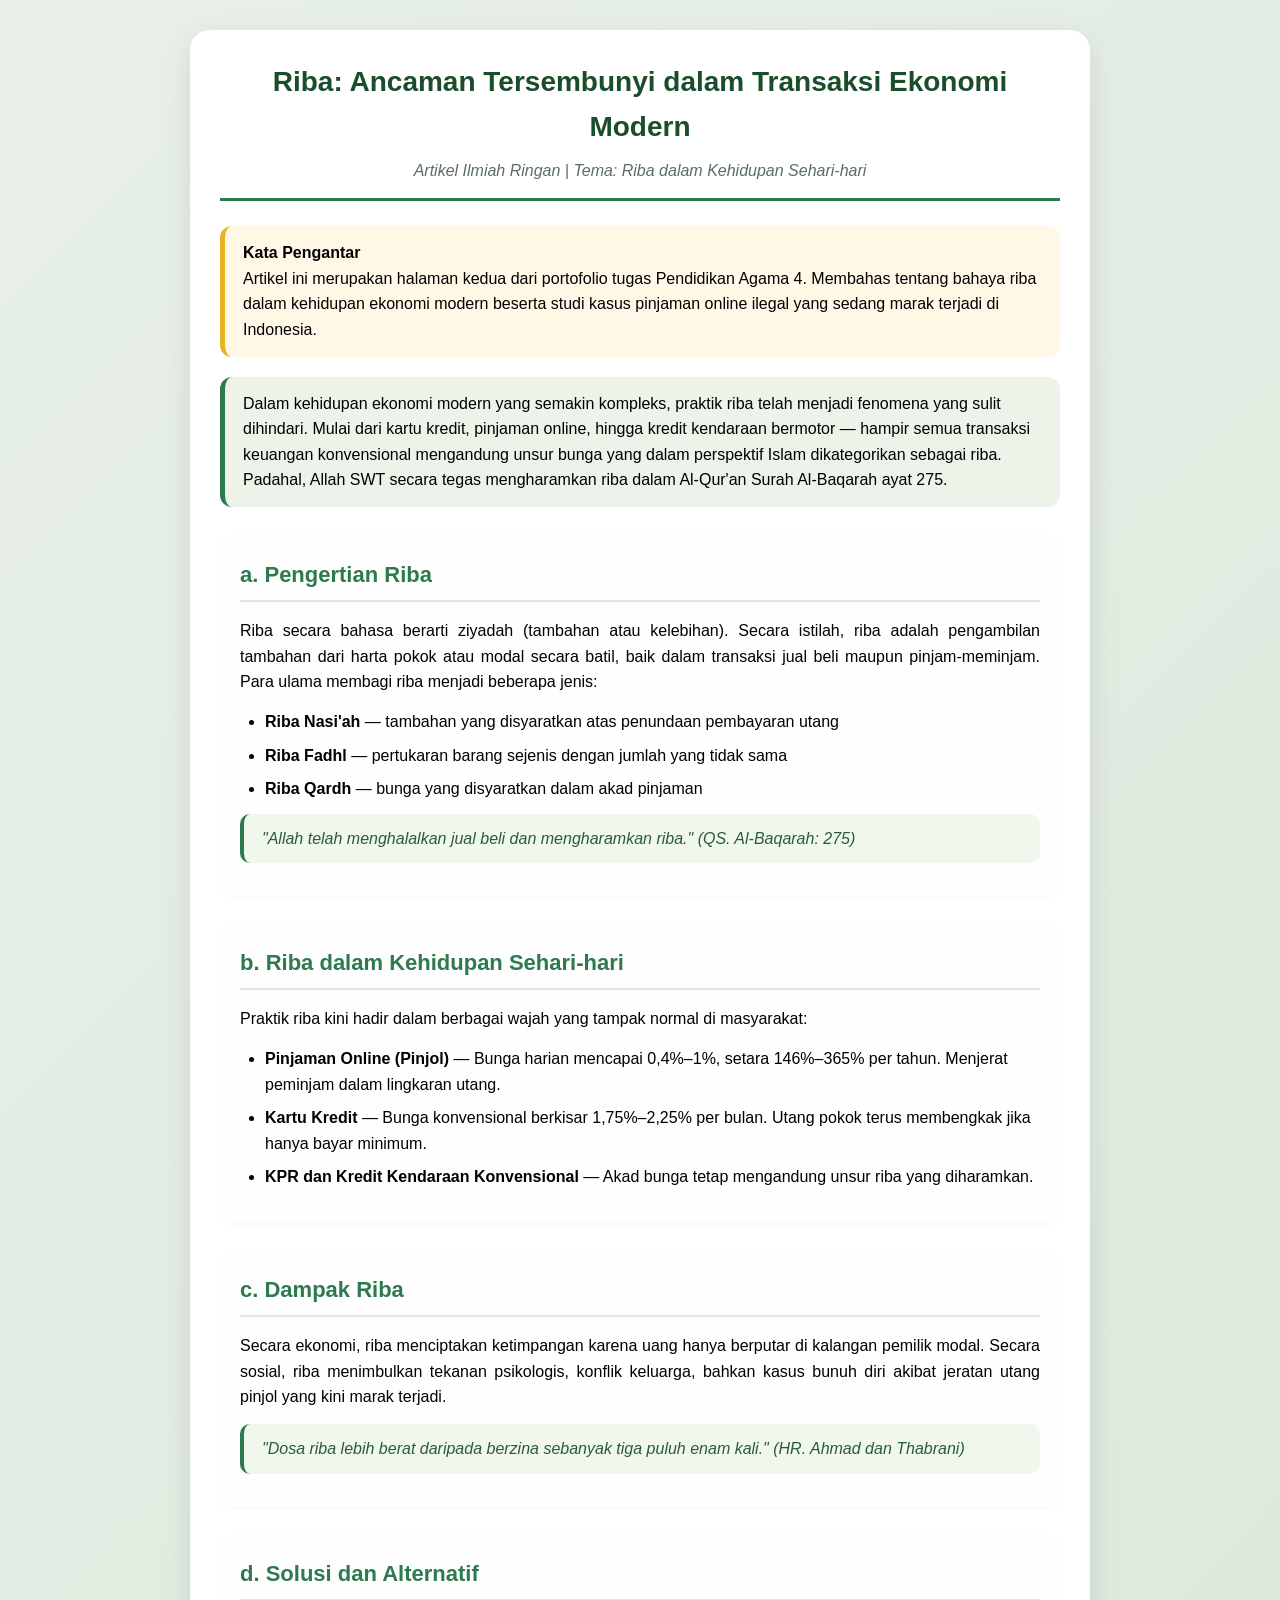
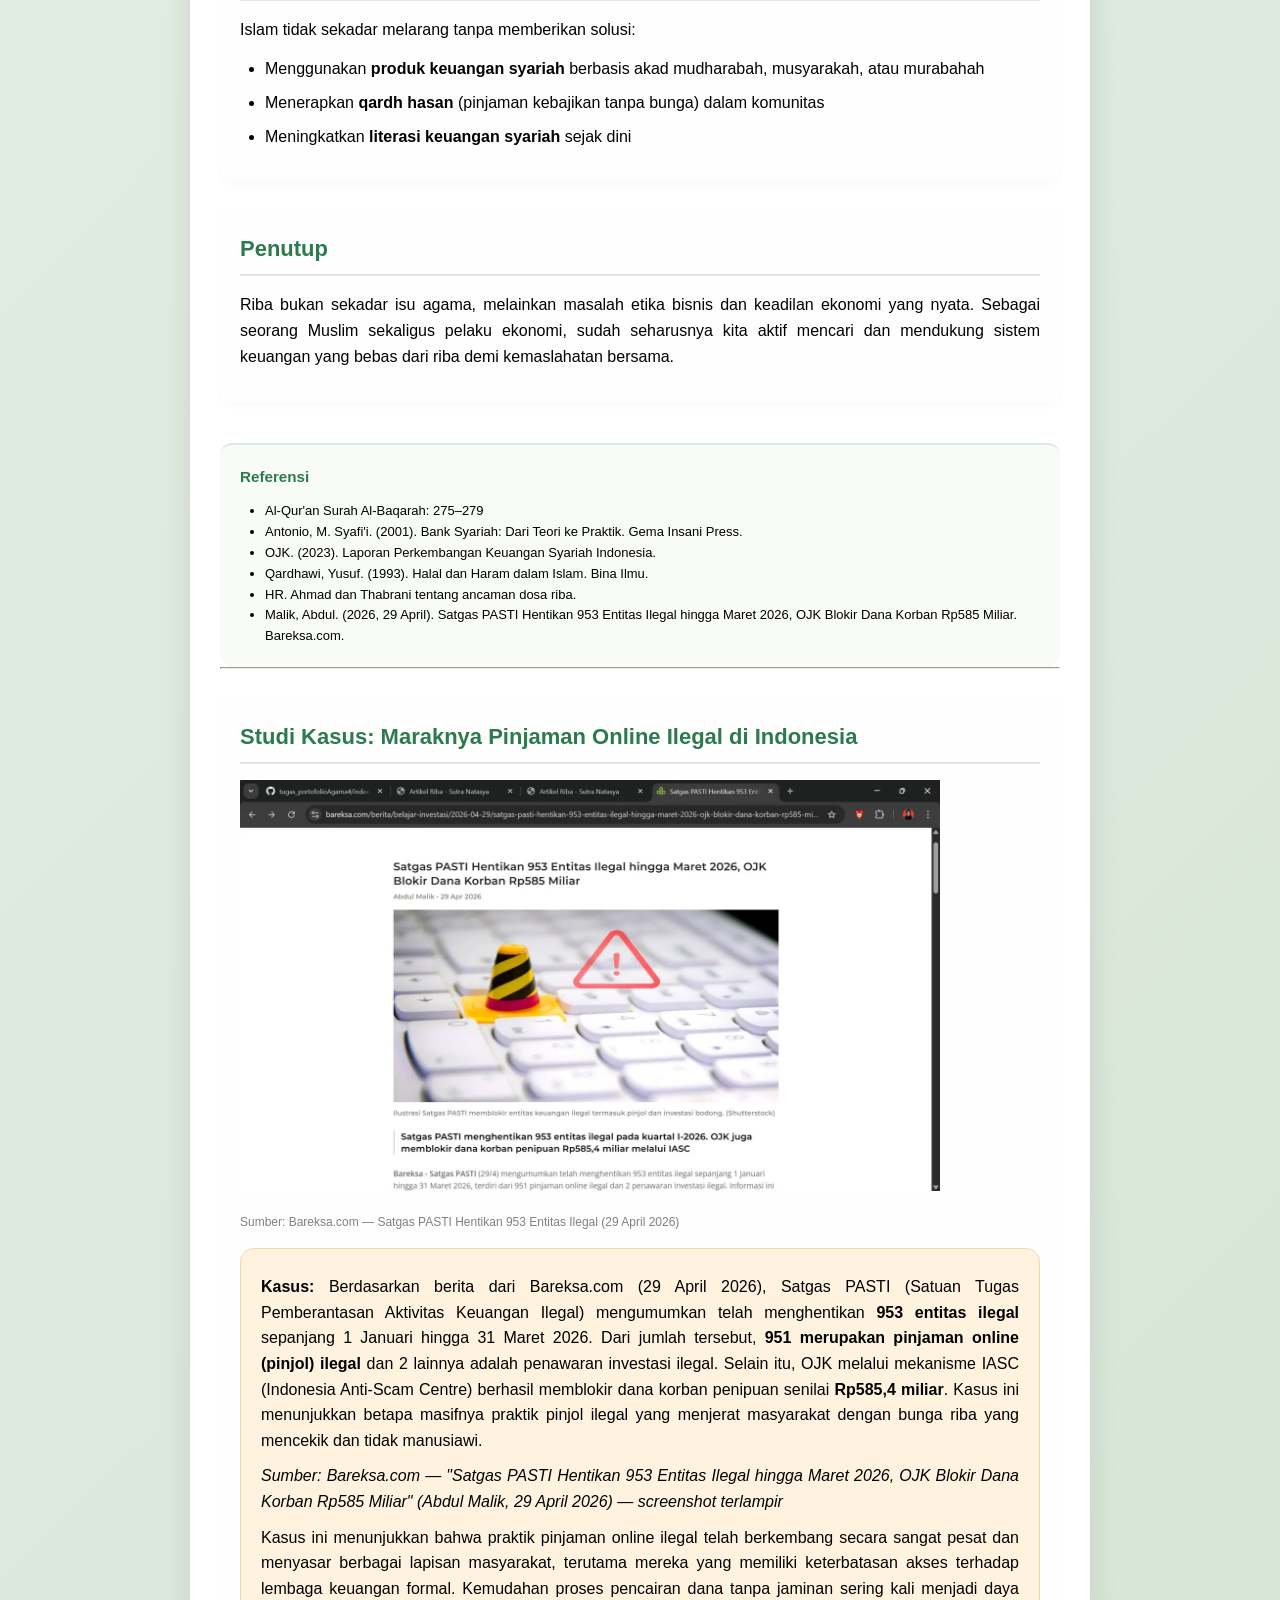
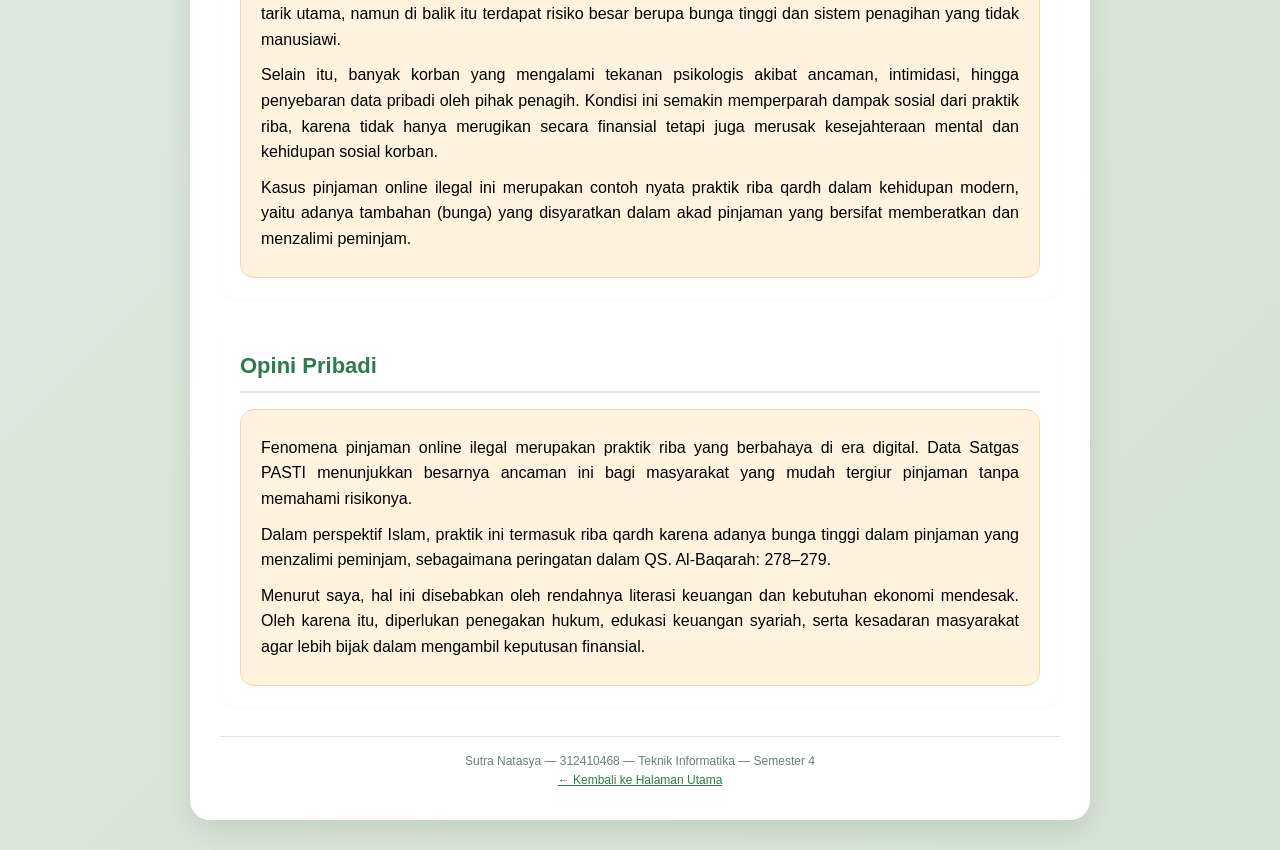
==== commit 27097c52: "Update riba.html" ====
--- a/riba.html
+++ b/riba.html
@@ -93,9 +93,7 @@
         <p><em>Sumber: Bareksa.com — "Satgas PASTI Hentikan 953 Entitas Ilegal hingga Maret 2026, OJK Blokir Dana Korban Rp585 Miliar" (Abdul Malik, 29 April 2026) — screenshot terlampir</em></p>
 
         <p>Kasus ini menunjukkan bahwa praktik pinjaman online ilegal telah berkembang secara sangat pesat dan menyasar berbagai lapisan masyarakat, terutama mereka yang memiliki keterbatasan akses terhadap lembaga keuangan formal. Kemudahan proses pencairan dana tanpa jaminan sering kali menjadi daya tarik utama, namun di balik itu terdapat risiko besar berupa bunga tinggi dan sistem penagihan yang tidak manusiawi.</p>
-
         <p>Selain itu, banyak korban yang mengalami tekanan psikologis akibat ancaman, intimidasi, hingga penyebaran data pribadi oleh pihak penagih. Kondisi ini semakin memperparah dampak sosial dari praktik riba, karena tidak hanya merugikan secara finansial tetapi juga merusak kesejahteraan mental dan kehidupan sosial korban.</p>
-
         <p>Kasus pinjaman online ilegal ini merupakan contoh nyata praktik riba qardh dalam kehidupan modern, yaitu adanya tambahan (bunga) yang disyaratkan dalam akad pinjaman yang bersifat memberatkan dan menzalimi peminjam.</p>
       </div>
     </div>
@@ -103,10 +101,9 @@
     <div class="bab">
       <h2>Opini Pribadi</h2>
       <div class="pengalaman">
-        <p>Fenomena pinjaman online ilegal merupakan salah satu wujud nyata dari praktik riba yang berbahaya di era digital saat ini. Data Satgas PASTI yang menghentikan hampir 1.000 entitas pinjol ilegal dalam satu kuartal menunjukkan besarnya ancaman ini terhadap masyarakat Indonesia, terutama kalangan ekonomi menengah ke bawah yang mudah tergiur kemudahan pinjaman tanpa mempertimbangkan risikonya.</p>
-        <p>Dalam perspektif Islam, praktik pinjol ilegal ini termasuk riba qardh karena adanya bunga tinggi dalam akad pinjaman. Bunga yang dapat mencapai ratusan persen per tahun tidak hanya melampaui batas kewajaran, tetapi juga menzalimi peminjam, sebagaimana peringatan dalam QS. Al-Baqarah: 278–279 agar tidak saling merugikan.</p>
-        <p>Menurut saya, maraknya pinjol ilegal disebabkan oleh rendahnya literasi keuangan masyarakat dan kebutuhan ekonomi yang mendesak. Oleh karena itu, diperlukan penegakan hukum yang tegas serta edukasi keuangan syariah yang lebih luas agar masyarakat memahami bahaya riba dan dapat memilih alternatif yang lebih aman dan sesuai dengan prinsip Islam.</p>
-        <p>Selain itu, peran pemerintah dan lembaga keuangan juga sangat penting dalam memberikan perlindungan dan edukasi kepada masyarakat. Dengan meningkatnya kesadaran, diharapkan masyarakat dapat lebih bijak dalam mengambil keputusan finansial dan terhindar dari praktik pinjaman yang merugikan.</p>
+        <p>Fenomena pinjaman online ilegal merupakan praktik riba yang berbahaya di era digital. Data Satgas PASTI menunjukkan besarnya ancaman ini bagi masyarakat yang mudah tergiur pinjaman tanpa memahami risikonya.</p>
+        <p>Dalam perspektif Islam, praktik ini termasuk riba qardh karena adanya bunga tinggi dalam pinjaman yang menzalimi peminjam, sebagaimana peringatan dalam QS. Al-Baqarah: 278–279.</p>
+        <p>Menurut saya, hal ini disebabkan oleh rendahnya literasi keuangan dan kebutuhan ekonomi mendesak. Oleh karena itu, diperlukan penegakan hukum, edukasi keuangan syariah, serta kesadaran masyarakat agar lebih bijak dalam mengambil keputusan finansial.</p>
       </div>
     </div>
 
